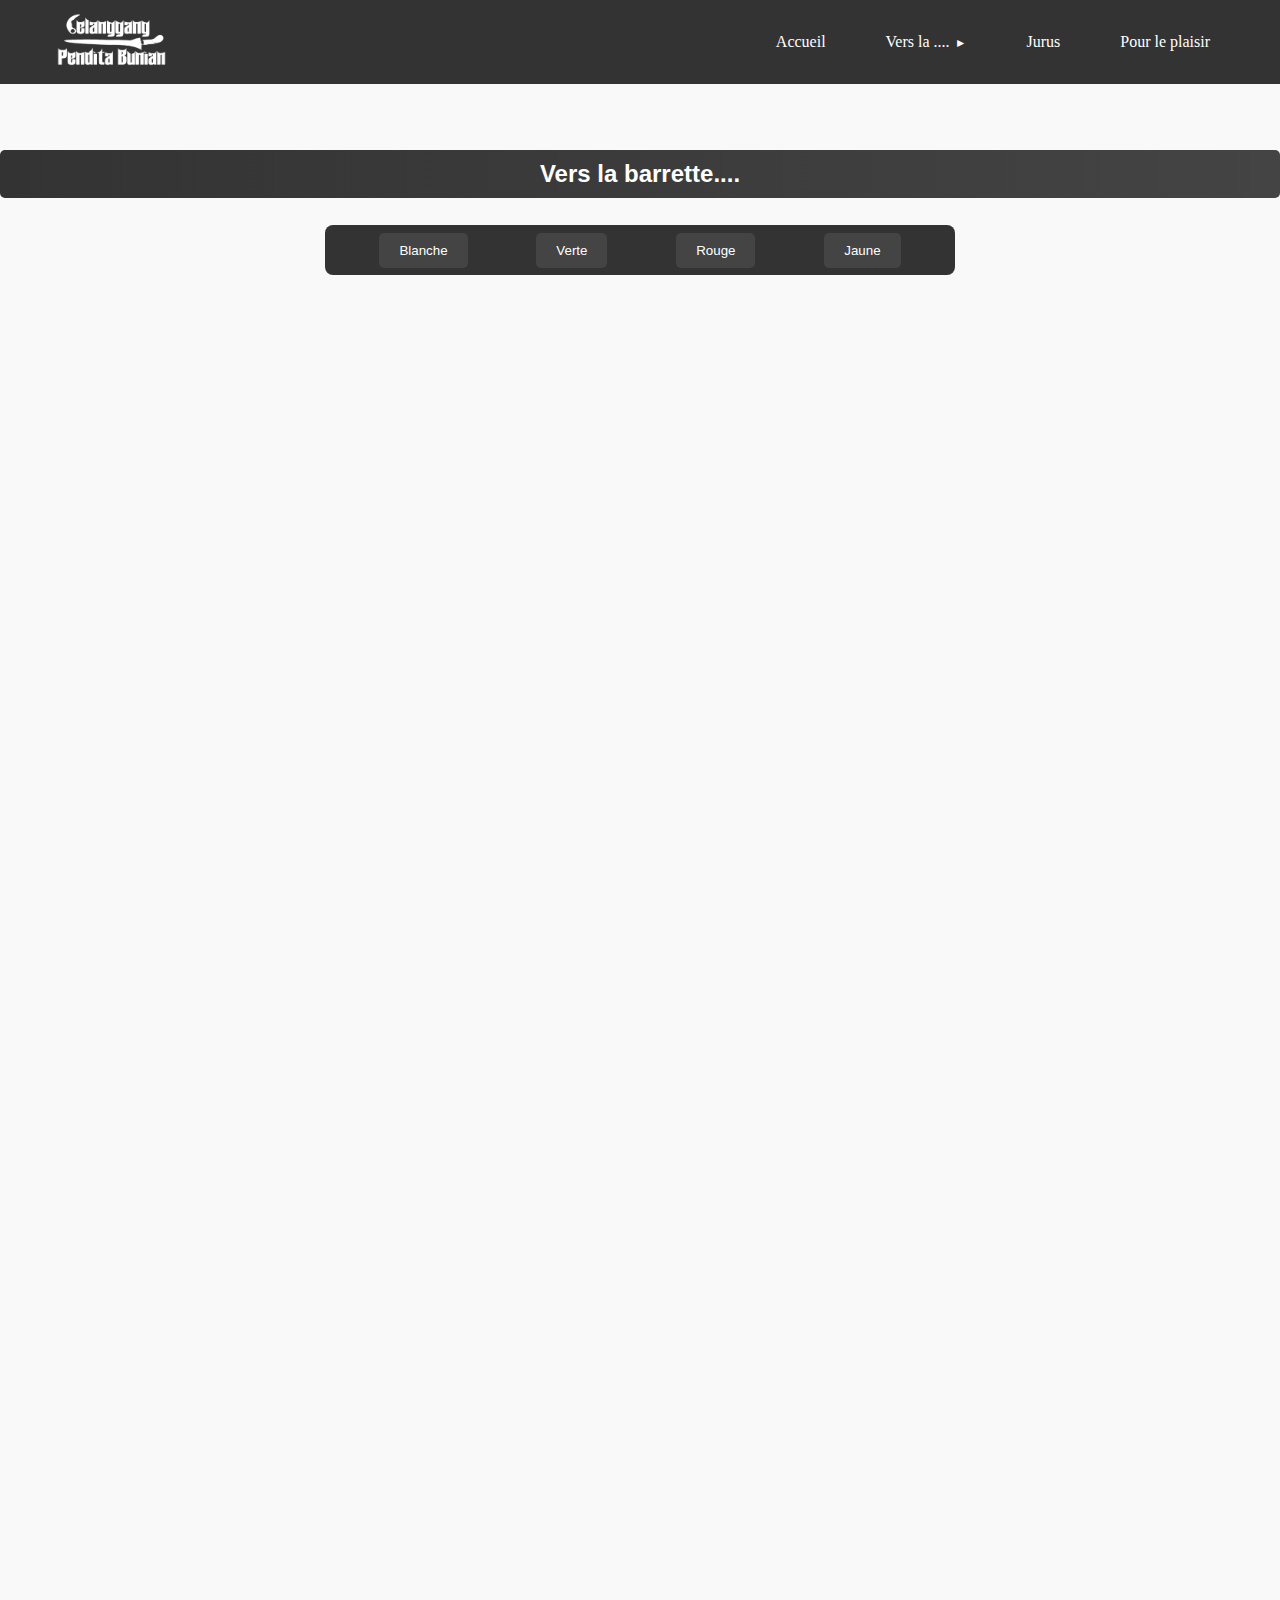
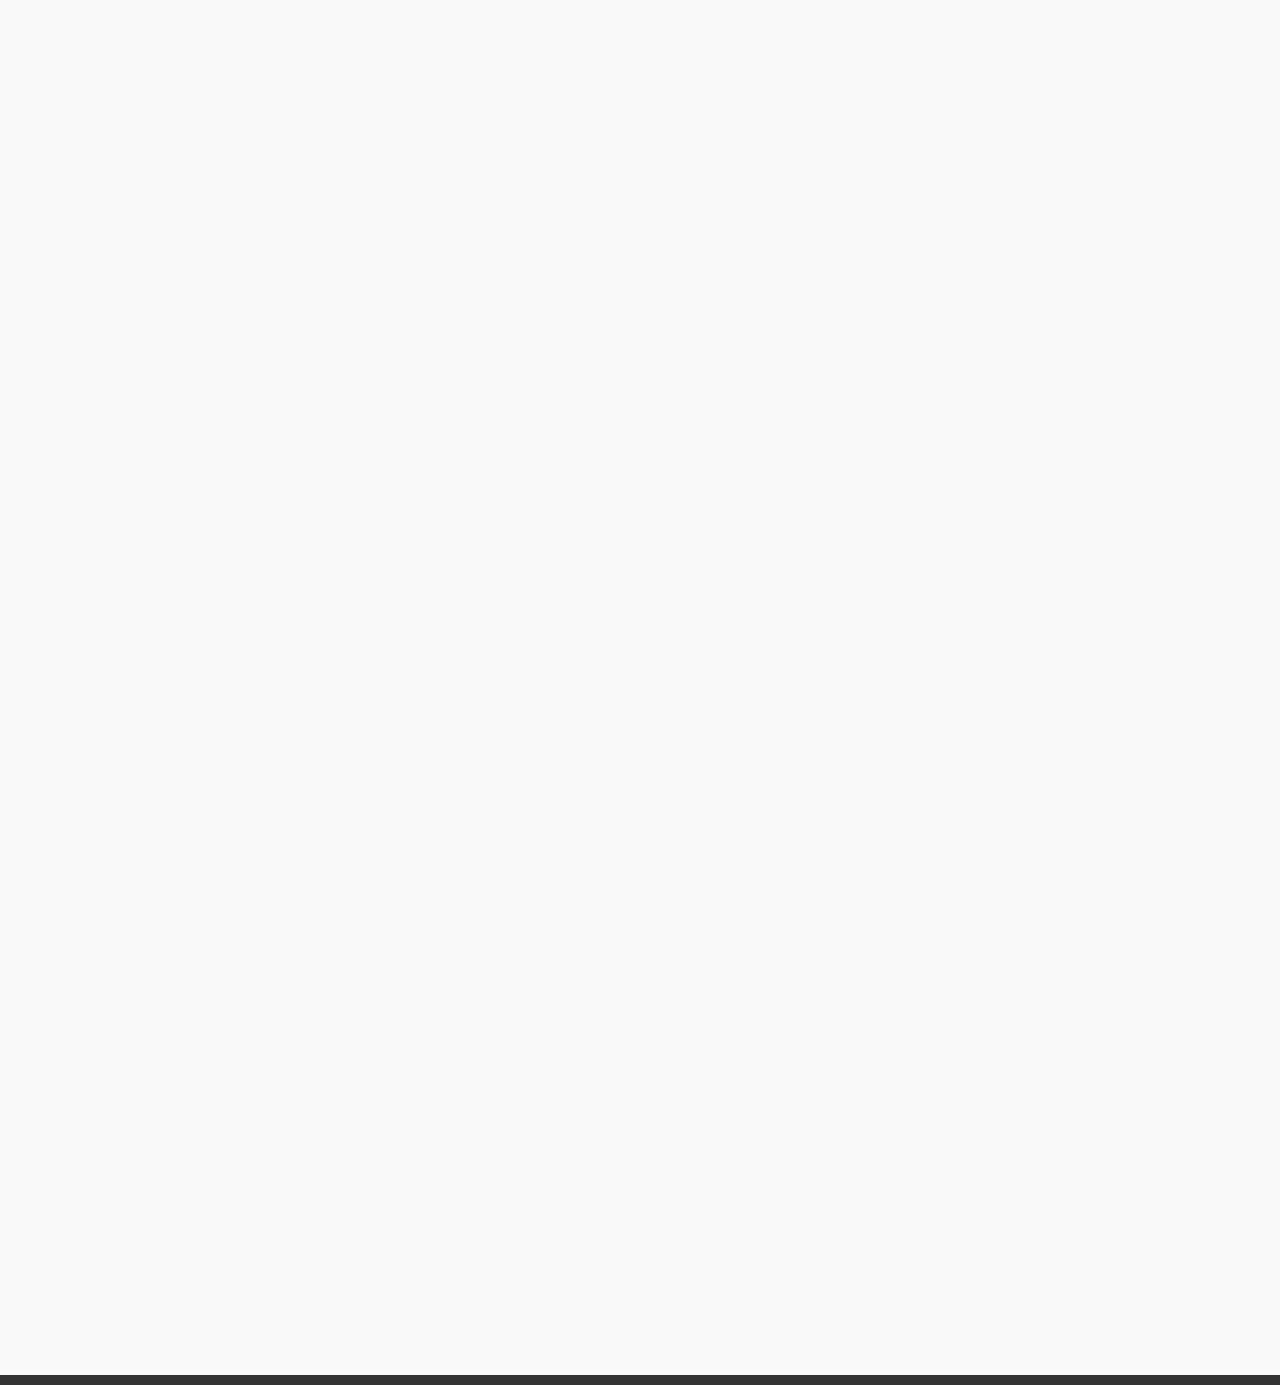
==== barrettes.html @ d920cc30 "base" ====
<!DOCTYPE html>
<html lang="fr">
<head>
    <meta charset="UTF-8">
    <meta name="viewport" content="width=device-width, initial-scale=1.0">
    <title>Gelanggang Pendita Bunian - Barrette</title>
    <link rel="stylesheet" href="../styles.css">
</head>
<body>
    <header id="navbar-container"></header>
    <main class="content-with-margin">
        <h2 class="barrette-title">Vers la barrette....</h2>
        <nav class="sub-navbar">
            <button class="nav-button blanche" data-target="blanche">Blanche</button>
            <button class="nav-button verte" data-target="verte">Verte</button>
            <button class="nav-button rouge" data-target="rouge">Rouge</button>
            <button class="nav-button jaune" data-target="jaune">Jaune</button>
        </nav>
        <section id="content">
            <div id="blanche" class="content-section">
                <div class="accordion">
                    <div class="accordion-item">
                        <button class="accordion-header">Programme de la barrette blanche <span class="accordion-icon">+</span></button>
                        <div class="accordion-content">
                            <ul>
                                <li>Elakans de 1 à 7</li>
                                <li>Gerakans de 1 à 7</li>
                                <li>Kuncimatis (ou clés mortelles) de 1 à 7</li>
                                <li>Pentas de 1 à 7</li>
                                <li>Kombat de 1 à 7</li>
                                <li>Le bébé tigre de 1 à 10</li>
                            </ul>
                        </div>
                    </div>
                    <div class="accordion-item">
                        <button class="accordion-header">Vidéo des Kuncimatis (1-7) <span class="accordion-icon">+</span></button>
                        <div class="accordion-content">
                            <video width="600" height="400" controls>
                                <source src="assets/Bébé tigre 1-10.mp4" type="video/mp4">
                                Votre navigateur ne supporte pas la balise vidéo.
                            </video>
                        </div>
                    </div>
                    <div class="accordion-item">
                        <button class="accordion-header">Vidéo du Pentas (1-7) <span class="accordion-icon">+</span></button>
                        <div class="accordion-content">
                            <video width="600" height="400" controls>
                                <source src="assets/Bébé tigre 1-10.mp4" type="video/mp4">
                                Votre navigateur ne supporte pas la balise vidéo.
                            </video>
                        </div>
                    </div>
                    <div class="accordion-item">
                        <button class="accordion-header">Vidéo des Kombats (1-7)<span class="accordion-icon">+</span></button>
                        <div class="accordion-content">
                            <video width="600" height="600" controls>
                                <source src="assets/Kombat 1-7.mp4" type="video/mp4">
                                Votre navigateur ne supporte pas la balise vidéo.
                            </video>
                        </div>
                    </div>
                    <div class="accordion-item">
                        <button class="accordion-header">Vidéo du Bébé Tigre (1-10) <span class="accordion-icon">+</span></button>
                        <div class="accordion-content">
                            <video width="600" height="400" controls>
                                <source src="assets/Bébé tigre 1-10.mp4" type="video/mp4">
                                Votre navigateur ne supporte pas la balise vidéo.
                            </video>
                        </div>
                    </div>
                </div>
            </div>
            <div id="verte" class="content-section">
                <!-- Contenu pour la barrette verte -->
                <div class="accordion">
                    <div class="accordion-item">
                        <button class="accordion-header">Programme de la barrette verte <span class="accordion-icon">+</span></button>
                        <div class="accordion-content">
                            <ul>
                                <li>Elakans de 1 à 7</li>
                                <li>Gerakans de 1 à 7</li>
                                <li>Kuncimatis (ou clés mortelles) de 1 à 7</li>
                                <li>Pentas de 1 à 7</li>
                                <li>Kombat de 1 à 7</li>
                                <li>Le bébé tigre de 1 à 10</li>
                            </ul>
                        </div>
                    </div>
                    <div class="accordion-item">
                        <button class="accordion-header">Vidéo des Kuncimatis (1-7) <span class="accordion-icon">+</span></button>
                        <div class="accordion-content">
                            <video width="600" height="400" controls>
                                <source src="assets/Bébé tigre 1-10.mp4" type="video/mp4">
                                Votre navigateur ne supporte pas la balise vidéo.
                            </video>
                        </div>
                    </div>
                    <div class="accordion-item">
                        <button class="accordion-header">Vidéo du Pentas (1-7) <span class="accordion-icon">+</span></button>
                        <div class="accordion-content">
                            <video width="600" height="400" controls>
                                <source src="assets/Bébé tigre 1-10.mp4" type="video/mp4">
                                Votre navigateur ne supporte pas la balise vidéo.
                            </video>
                        </div>
                    </div>
                    <div class="accordion-item">
                        <button class="accordion-header">Vidéo des Kombats (1-7)<span class="accordion-icon">+</span></button>
                        <div class="accordion-content">
                            <video width="600" height="600" controls>
                                <source src="assets/Kombat 1-7.mp4" type="video/mp4">
                                Votre navigateur ne supporte pas la balise vidéo.
                            </video>
                        </div>
                    </div>
                    <div class="accordion-item">
                        <button class="accordion-header">Vidéo du Bébé Tigre (1-10) <span class="accordion-icon">+</span></button>
                        <div class="accordion-content">
                            <video width="600" height="400" controls>
                                <source src="assets/Bébé tigre 1-10.mp4" type="video/mp4">
                                Votre navigateur ne supporte pas la balise vidéo.
                            </video>
                        </div>
                    </div>
                </div>
            </div>
            <div id="rouge" class="content-section">
                <!-- Contenu pour la barrette rouge -->
                <div class="accordion">
                    <div class="accordion-item">
                        <button class="accordion-header">Programme de la barrette rouge <span class="accordion-icon">+</span></button>
                        <div class="accordion-content">
                            <ul>
                                <li>Elakans de 1 à 7</li>
                                <li>Gerakans de 1 à 7</li>
                                <li>Kuncimatis (ou clés mortelles) de 1 à 7</li>
                                <li>Pentas de 1 à 7</li>
                                <li>Kombat de 1 à 7</li>
                                <li>Le bébé tigre de 1 à 10</li>
                            </ul>
                        </div>
                    </div>
                    <div class="accordion-item">
                        <button class="accordion-header">Vidéo des Kuncimatis (1-7) <span class="accordion-icon">+</span></button>
                        <div class="accordion-content">
                            <video width="600" height="400" controls>
                                <source src="assets/Bébé tigre 1-10.mp4" type="video/mp4">
                                Votre navigateur ne supporte pas la balise vidéo.
                            </video>
                        </div>
                    </div>
                    <div class="accordion-item">
                        <button class="accordion-header">Vidéo du Pentas (1-7) <span class="accordion-icon">+</span></button>
                        <div class="accordion-content">
                            <video width="600" height="400" controls>
                                <source src="assets/Bébé tigre 1-10.mp4" type="video/mp4">
                                Votre navigateur ne supporte pas la balise vidéo.
                            </video>
                        </div>
                    </div>
                    <div class="accordion-item">
                        <button class="accordion-header">Vidéo des Kombats (1-7)<span class="accordion-icon">+</span></button>
                        <div class="accordion-content">
                            <video width="600" height="600" controls>
                                <source src="assets/Kombat 1-7.mp4" type="video/mp4">
                                Votre navigateur ne supporte pas la balise vidéo.
                            </video>
                        </div>
                    </div>
                    <div class="accordion-item">
                        <button class="accordion-header">Vidéo du Bébé Tigre (1-10) <span class="accordion-icon">+</span></button>
                        <div class="accordion-content">
                            <video width="600" height="400" controls>
                                <source src="assets/Bébé tigre 1-10.mp4" type="video/mp4">
                                Votre navigateur ne supporte pas la balise vidéo.
                            </video>
                        </div>
                    </div>
                </div>
            </div>
            <div id="jaune" class="content-section">
                <!-- Contenu pour la barrette jaune -->
                <div class="accordion">
                    <div class="accordion-item">
                        <button class="accordion-header">Programme de la barrette jaune <span class="accordion-icon">+</span></button>
                        <div class="accordion-content">
                            <ul>
                                <li>Elakans de 1 à 7</li>
                                <li>Gerakans de 1 à 7</li>
                                <li>Kuncimatis (ou clés mortelles) de 1 à 7</li>
                                <li>Pentas de 1 à 7</li>
                                <li>Kombat de 1 à 7</li>
                                <li>Le bébé tigre de 1 à 10</li>
                            </ul>
                        </div>
                    </div>
                    <div class="accordion-item">
                        <button class="accordion-header">Vidéo des Kuncimatis (1-7) <span class="accordion-icon">+</span></button>
                        <div class="accordion-content">
                            <video width="600" height="400" controls>
                                <source src="assets/Bébé tigre 1-10.mp4" type="video/mp4">
                                Votre navigateur ne supporte pas la balise vidéo.
                            </video>
                        </div>
                    </div>
                    <div class="accordion-item">
                        <button class="accordion-header">Vidéo du Pentas (1-7) <span class="accordion-icon">+</span></button>
                        <div class="accordion-content">
                            <video width="600" height="400" controls>
                                <source src="assets/Bébé tigre 1-10.mp4" type="video/mp4">
                                Votre navigateur ne supporte pas la balise vidéo.
                            </video>
                        </div>
                    </div>
                    <div class="accordion-item">
                        <button class="accordion-header">Vidéo des Kombats (1-7)<span class="accordion-icon">+</span></button>
                        <div class="accordion-content">
                            <video width="600" height="600" controls>
                                <source src="assets/Kombat 1-7.mp4" type="video/mp4">
                                Votre navigateur ne supporte pas la balise vidéo.
                            </video>
                        </div>
                    </div>
                    <div class="accordion-item">
                        <button class="accordion-header">Vidéo du Bébé Tigre (1-10) <span class="accordion-icon">+</span></button>
                        <div class="accordion-content">
                            <video width="600" height="400" controls>
                                <source src="assets/Bébé tigre 1-10.mp4" type="video/mp4">
                                Votre navigateur ne supporte pas la balise vidéo.
                            </video>
                        </div>
                    </div>
                </div>
            </div>
        </section>
    </main>
    <footer>
    </footer>
    <script src="../script.js"></script>
</body>
</html>
---- styles.css ----
body {
    font-family: 'sans-serif';
    margin: 0;
    padding: 0;
    background-color: #f9f9f9;
    color: #323232;
    overflow-x: hidden; /* Prevent horizontal scrolling */
}

h2 {
    color: #333;
    font-family: sans-serif;
}

header {
    background-color: #333;
    color: white;
    padding: 10px 0;
    width: 100%;
    position: fixed;
    top: 0;
    z-index: 1000;
}
.content-with-margin {
    margin-top: 150px; /* Add margin to account for the fixed header */
}

nav {
    display: flex;
    justify-content: space-between;
    align-items: center;
    max-width: 1200px;
    margin: 0 auto;
    padding: 0 20px;
}

.logo img {
    height: 60px;
}
.logo :hover img{
    transform: scale(1.1); /* Slightly enlarge the logo on hover */
    transition: transform 0.3s;
}

nav ul {
    list-style-type: none;
    margin: 0;
    padding: 0;
    display: flex;
}

nav ul li {
    position: relative;
    margin: 0 15px;
}

nav ul li a {
    color: white;
    text-decoration: none;
    padding: 10px 15px;
    display: block;
    transition: background-color 0.3s, color 0.3s;
    border-radius: 5px;
}

nav ul li a:hover {
    background-color: #555;
    transform: scale(1.1); /* Slightly enlarge the link on hover */
}

nav ul li a.active {
    background-color: #ffcc00;
    color: #333;
}

.dropdown-content {
    display: none;
    position: absolute;
    background-color: #444;
    min-width: 160px;
    z-index: 1;
    white-space: nowrap;
}

.dropdown-content a {
    color: white;
    padding: 12px 16px;
    text-decoration: none;
    display: block;
    transition: background-color 0.3s, color 0.3s;
}

.dropdown-content a:hover {
    background-color: #555;
}

.dropdown.open .dropdown-content {
    display: block;
}

/* Styles for the arrow */
.dropbtn::after {
    content: ' ▼';
    font-size: 12px;
    margin-left: 5px;
    transform: rotate(-90deg);
    display: inline-block;
    transition: transform 0.3s;
}

.dropdown.open .dropbtn::after {
    transform: rotate(0deg);
}

/* Custom hover styles for each dropdown item */
.dropdown-content a.barrette:hover {
    background-color: #555; /* Default hover color */
}

.dropdown-content a.ceinture-blanche:hover {
    background-color: white;
    color: black;
}

.dropdown-content a.ceinture-verte:hover {
    background-color: green;
    color: white;
}

.dropdown-content a.ceinture-rouge:hover {
    background-color: red;
    color: white;
}

.dropdown-content a.ceinture-noire:hover {
    background-color: black;
    color: white;
}

/* Styles for the accordion */
.accordion {
    margin: 20px 0;
}

.accordion-item {
    border: 1px solid #ccc;
    margin-bottom: 10px;
    border-radius: 5px;
    overflow: hidden;
}

.accordion-header {
    background-color: #f1f1f1;
    color: #323232;
    padding: 10px;
    cursor: pointer;
    display: flex;
    justify-content: center;
    align-items: center;
    border: none;
    width: 100%;
    text-align: center;
    outline: none;
    font-size: 16px;
    position: relative;
}
.accordion-header .accordion-icon {
    position: absolute;
    right: 10px;
}
.accordion-content {
    max-height: 0;
    overflow: hidden;
    background-color:  #f1f1f1;
    color: #323232;
    display: flex;
    align-items: center;
    flex-direction: column;
    transition: max-height 0.5s ease-out, padding 0.5s ease-out;
}

.accordion-content p {
    margin: 7px 0;
}

.accordion-icon {
    font-size: 18px;
    transition: transform 0.3s;
}

.accordion-item.open .accordion-content {
    max-height: 500px;
    padding: 10px;
}

.accordion-item.open .accordion-icon {
    transform: rotate(45deg);
}

.video-container {
    position: absolute;
    top: 0;
    left: 0;
    width: 100%;
    height: 100vh; /* Full viewport height */
    overflow: hidden;
    z-index: -1; /* Place the video behind other content */
}

#myVideo {
    padding-top: 80px;
    width: 100%;
    height: 100%;
    object-fit: cover; /* Cover the entire container */
}

.overlay {
    position: absolute;
    width: 100%;
    height: 112vh; /* Full viewport height */
    display: flex;
    flex-direction: column;
    justify-content: center;
    align-items: center;
    color: white;
    text-align: center;
    background-color: rgba(0, 0, 0, 0.5); /* Darken the video */
    opacity: 0; /* Start hidden */
    transform: translateY(100px); /* Start below the view */
    transition: opacity 1s ease-out, transform 1s ease-out; /* Smooth transition */
}

.overlay.show {
    opacity: 1; /* Show the text */
    transform: translateY(0); /* Move to the original position */
}

.overlay.hide {
    opacity: 0; /* Hide the text */
    transform: translateY(-100px); /* Move above the view */
}

#overlay1 {
    top: 0;
}

#overlay2 {
    top: 0; /* Position below the first overlay */
}

#overlay3 {
    top: 0; /* Position below the second overlay */
}

.overlay ul {
    margin-bottom: 10px;
}

.overlay p {
    margin: 10px 0;
    font-family: 'sans-serif';
    font-size: 25px;
}
.overlay li {
    margin: 5px 0;
    font-family: 'sans-serif';
    font-size: 20px;
}
.overlay h1 {
    font-size: 50px;
    font-family: 'sans-serif';
}
footer {
    background-color: #333; /* Same color as the navbar */
    color: white;
    padding: 5px;
    text-align: center;
    position: relative;
    margin-top: 300vh; /* Position below the third overlay */
    width: 100%;
    z-index: 1;
}
footer a {
    margin: 0 10px; /* Add horizontal spacing between logos */
}

footer a img {
    transition: transform 0.3s;
}

footer a img:hover {
    transform: scale(1.1); /* Slightly enlarge the logo on hover */
}
.barrette-title {
padding: 10px;
border-radius: 5px;
text-align: center;
}
.ceinture-verte-title {
    background: linear-gradient(to right, #008000, #00FF00); /* Green gradient */
    color: white;
    padding: 10px;
    border-radius: 5px;
    text-align: center;
}
.ceinture-blanche-title {
    background: linear-gradient(to right, #FFFFFF, #E0E0E0); /* White gradient */
    color: black;
    padding: 10px;
    border-radius: 5px;
    text-align: center;
}
.ceinture-rouge-title {
    background: linear-gradient(to right, #FF0000, #8B0000); /* Red gradient */
    color: white;
    padding: 10px;
    border-radius: 5px;
    text-align: center;
}

.ceinture-noire-title {
    background: linear-gradient(to right, #000000, #434343); /* Black gradient */
    color: white;
    padding: 10px;
    border-radius: 5px;
    text-align: center;
}

.barrette-title {
    background: linear-gradient(to right, #333, #444); /* Example gradient colors (SlateBlue to DarkSlateBlue) */
    color: white;
    padding: 10px;
    border-radius: 5px;
    text-align: center;
}

/* sub-menu */

.sub-navbar {
    margin: 27px auto 0;
    position: relative;
    width: 590px;
    height: 50px;
    background-color: #333;
    border-radius: 8px;
    display: flex;
    justify-content: space-around;
    align-items: center;
}

.nav-button {
    background-color: #444;
    color: white;
    border: none;
    padding: 10px 20px;
    border-radius: 5px;
    cursor: pointer;
    transition: background-color 0.3s, color 0.3s;
    position: relative;
}

.nav-button:hover {
    background-color: #555;
    transform: scale(1.1); /* Slightly enlarge the button on hover */
    transition: transform 0.3s;
}
/* Active styles for each button */
.nav-button.blanche.active {
    background-color: white;
    color: black;
}

.nav-button.verte.active {
    background-color: green;
    color: white;
}

.nav-button.rouge.active {
    background-color: red;
    color: white;
}

.nav-button.jaune.active {
    background-color: yellow;
    color: black;
}

.content-section {
    display: none;
}

.content-section.active {
    display: block;
}
/* Responsive styles */
.menu-icon {
    display: none;
    flex-direction: column;
    cursor: pointer;
    transition: transform 0.3s;     
}

.menu-icon.rotate {
    transform: rotate(90deg); /* Rotate the menu icon */
}

.menu-icon span {
    background-color: white;
    height: 3px;
    width: 25px;
    margin: 4px;
    transition: all 0.3s;
}
.menu-icon:hover span {
    transform: scale(1.1); /* Slightly enlarge the icon on hover */
}

@media (max-width: 768px) {
    .nav-links {
        display: none;
        flex-direction: column;
        width: 100%;
        position: absolute;
        top: 80px;
        left: 0;
        background-color: #2f2f2f;
    }

    .nav-links li {
        text-align: center;
        margin: 10px 0;
    }

    .menu-icon {
        display: flex;
    }

    .nav-links.active {
        display: flex;
    }
    .dropdown-content {
        right: 0; /* Position dropdown to the right */
        left: auto; /* Override left positioning */
        background-color: #292929;
        width: 40%;
    }
}
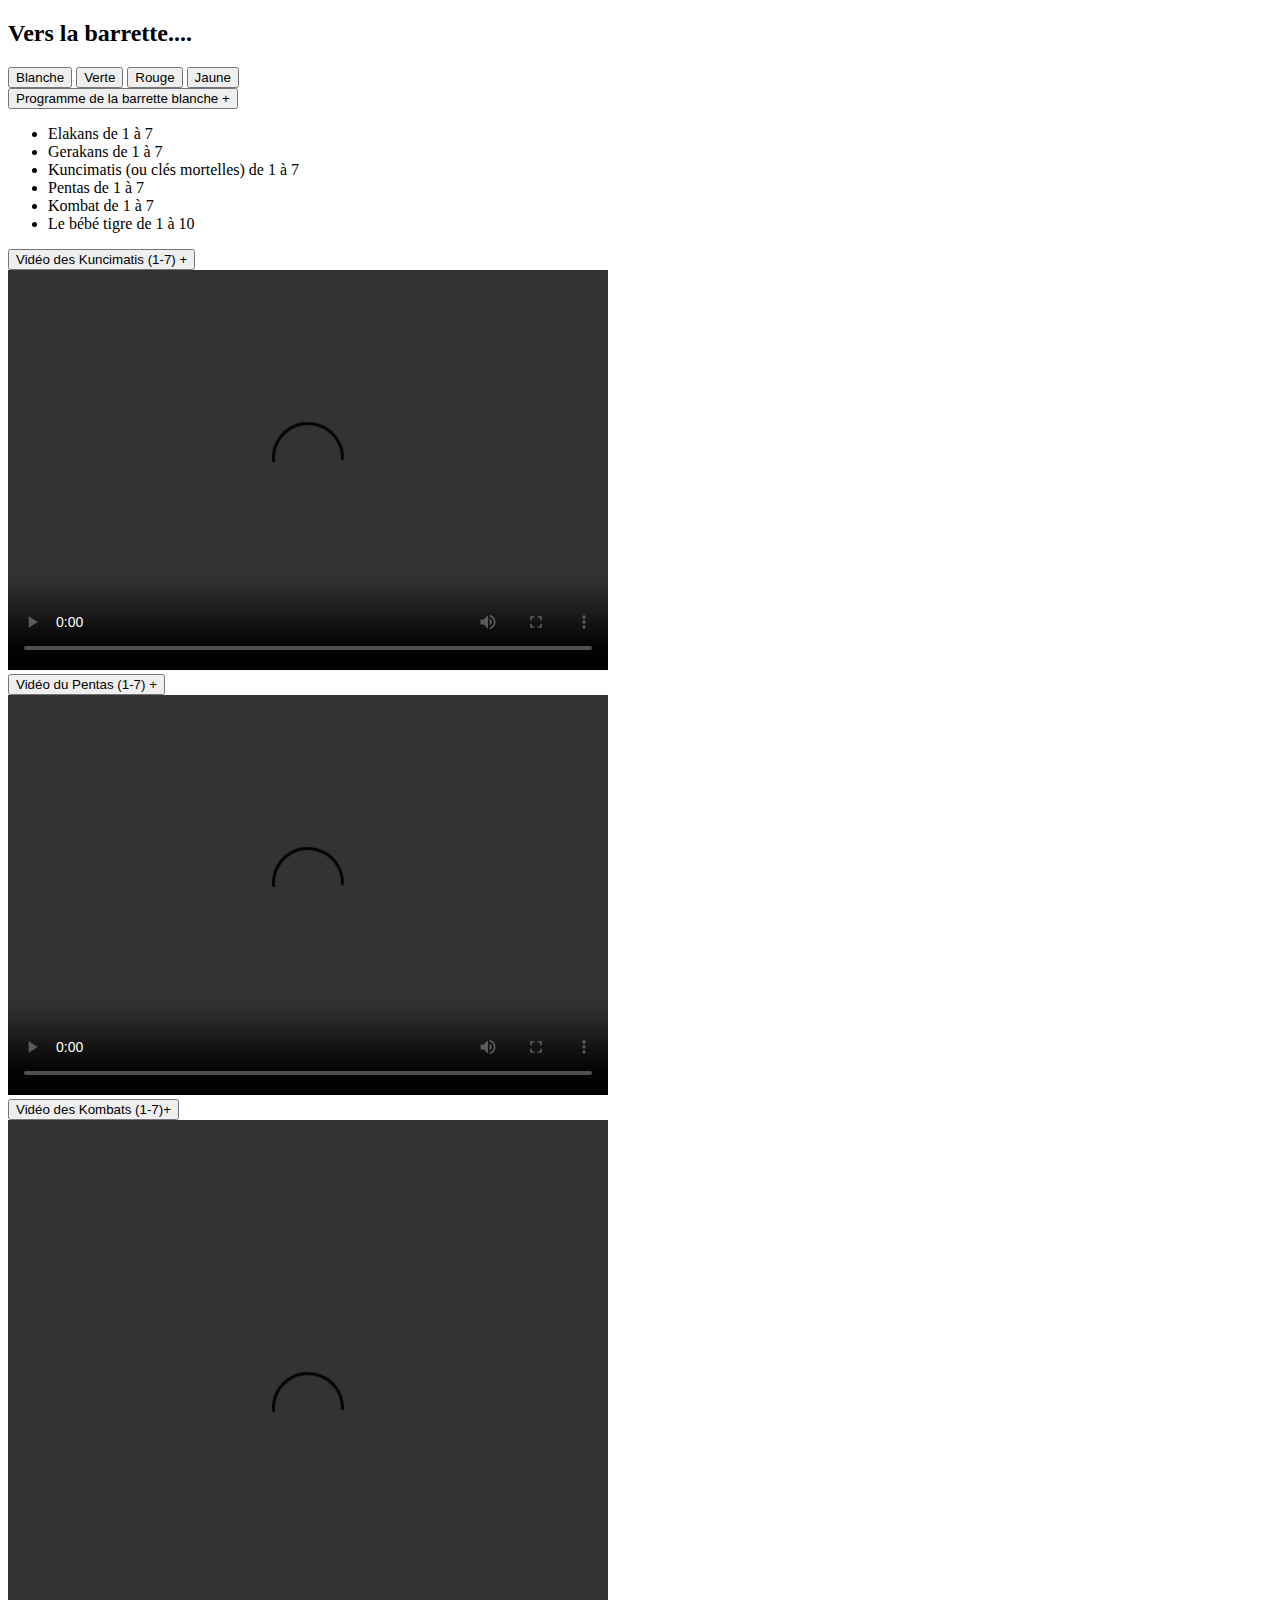
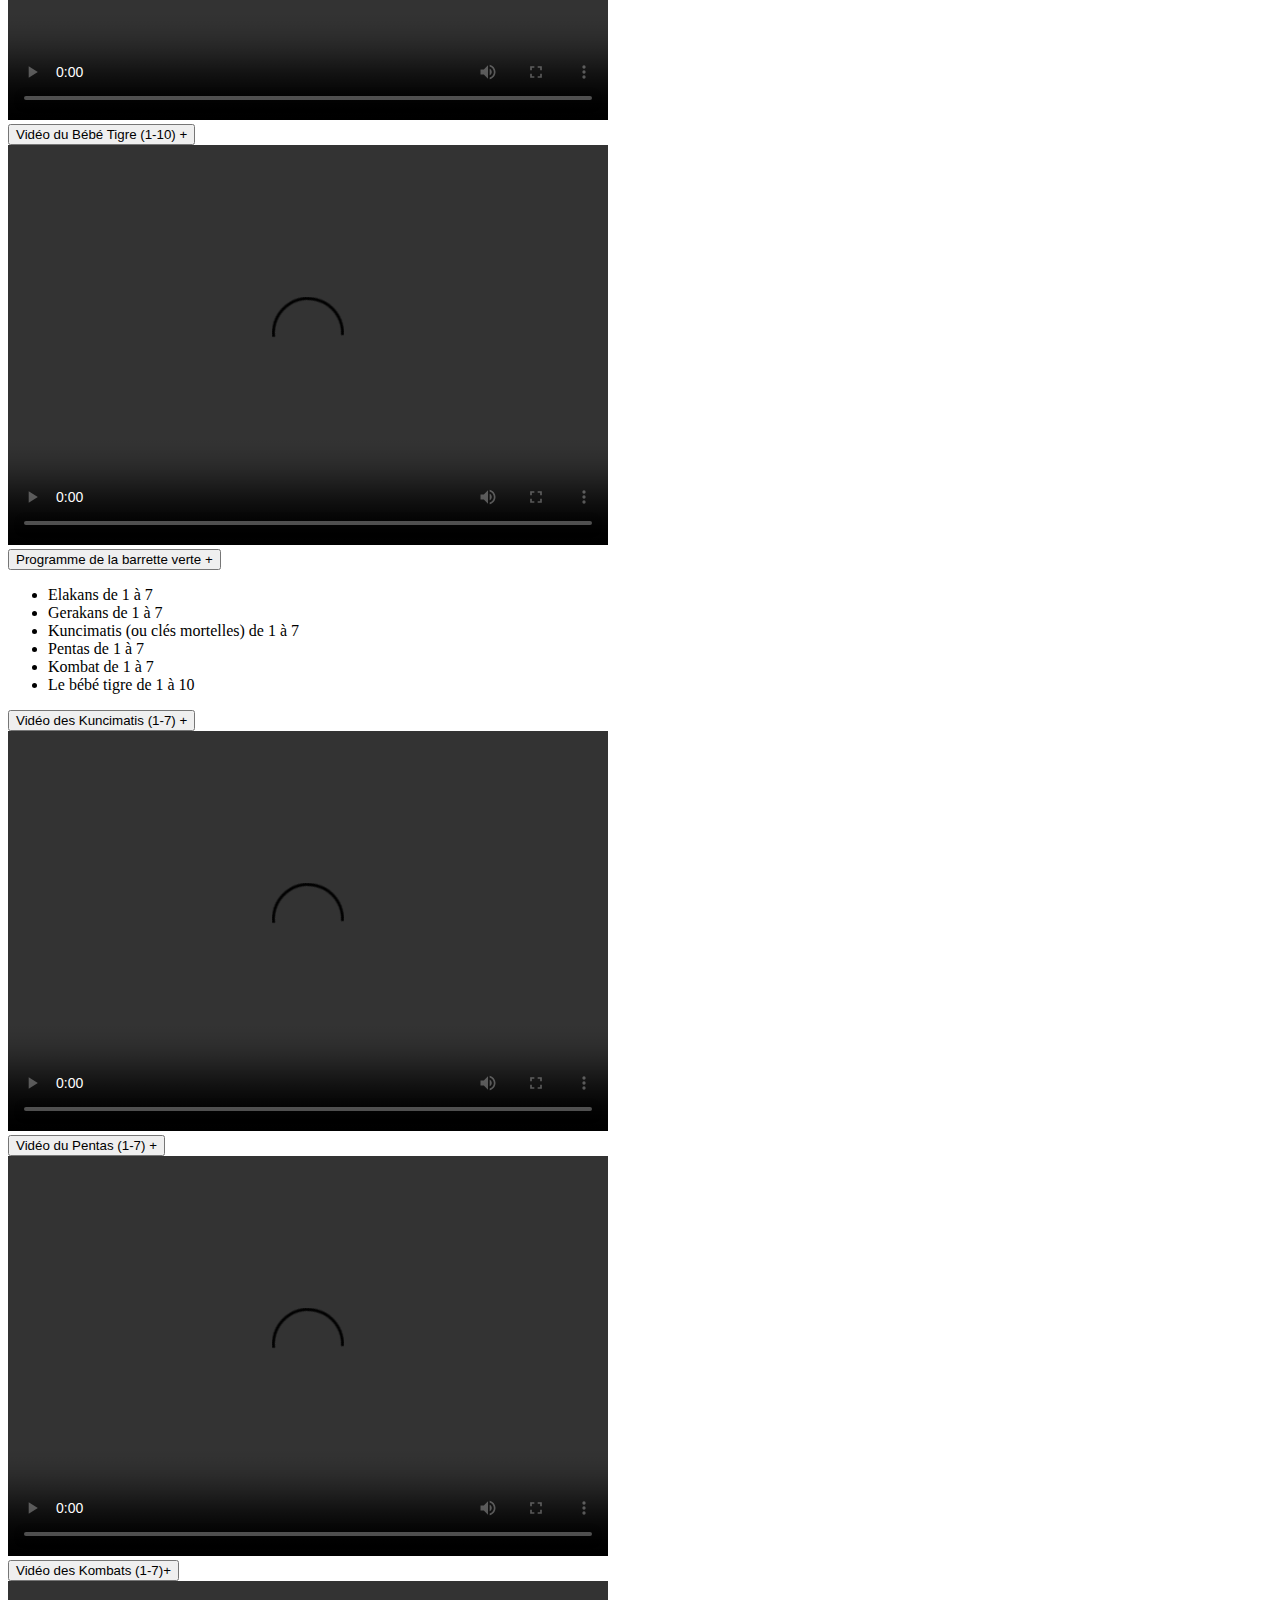
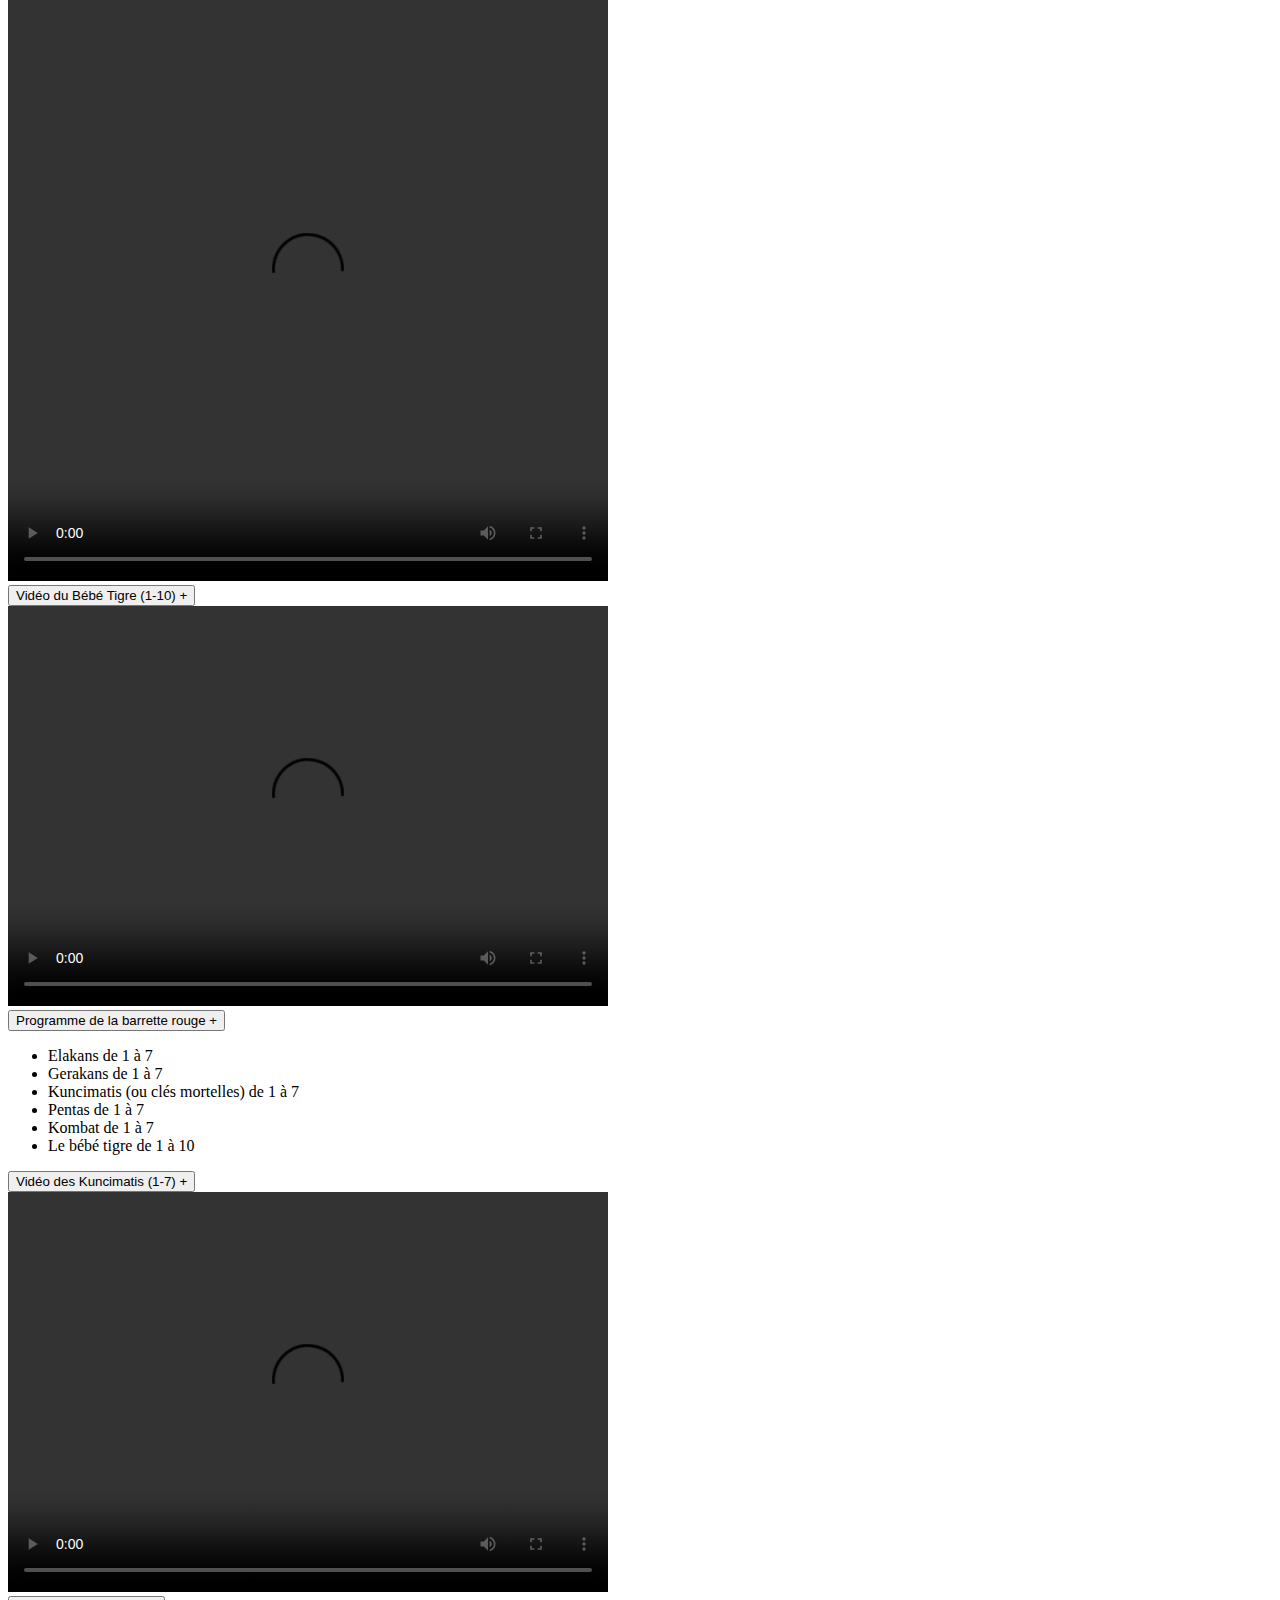
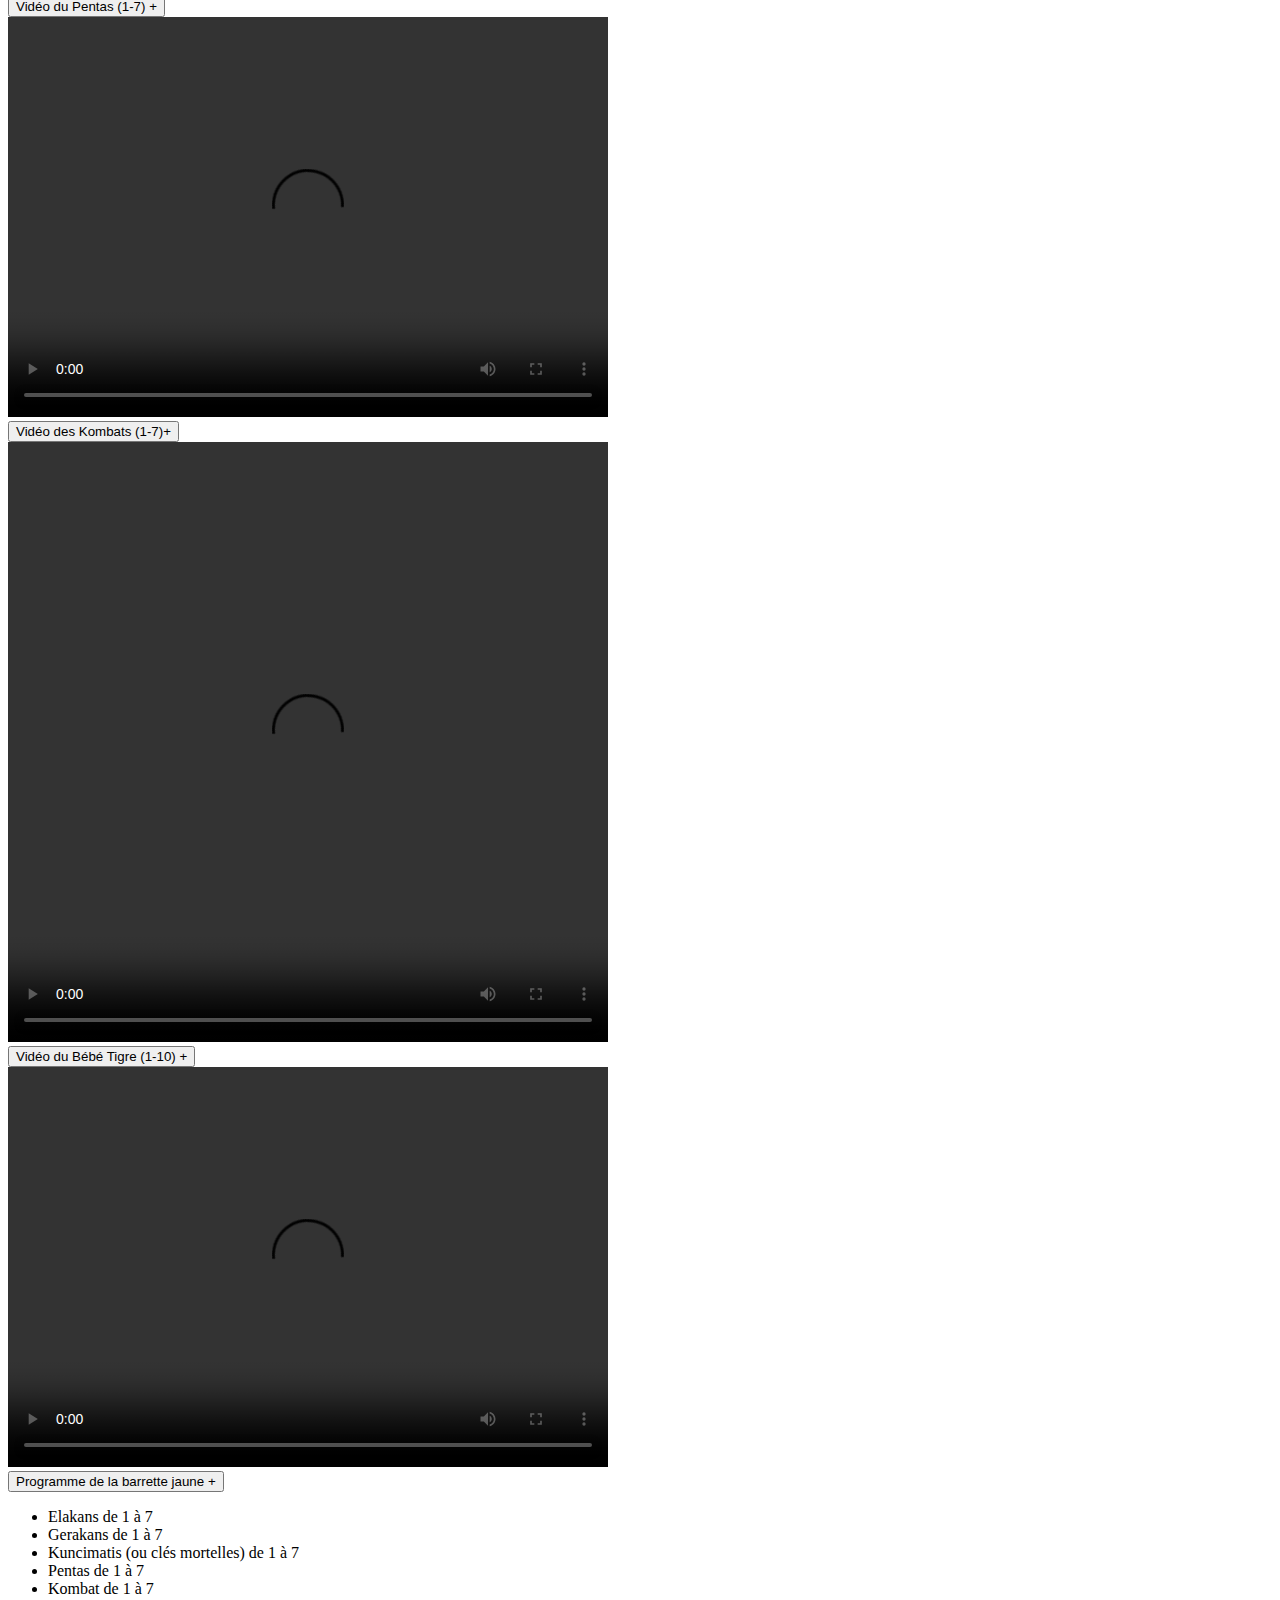
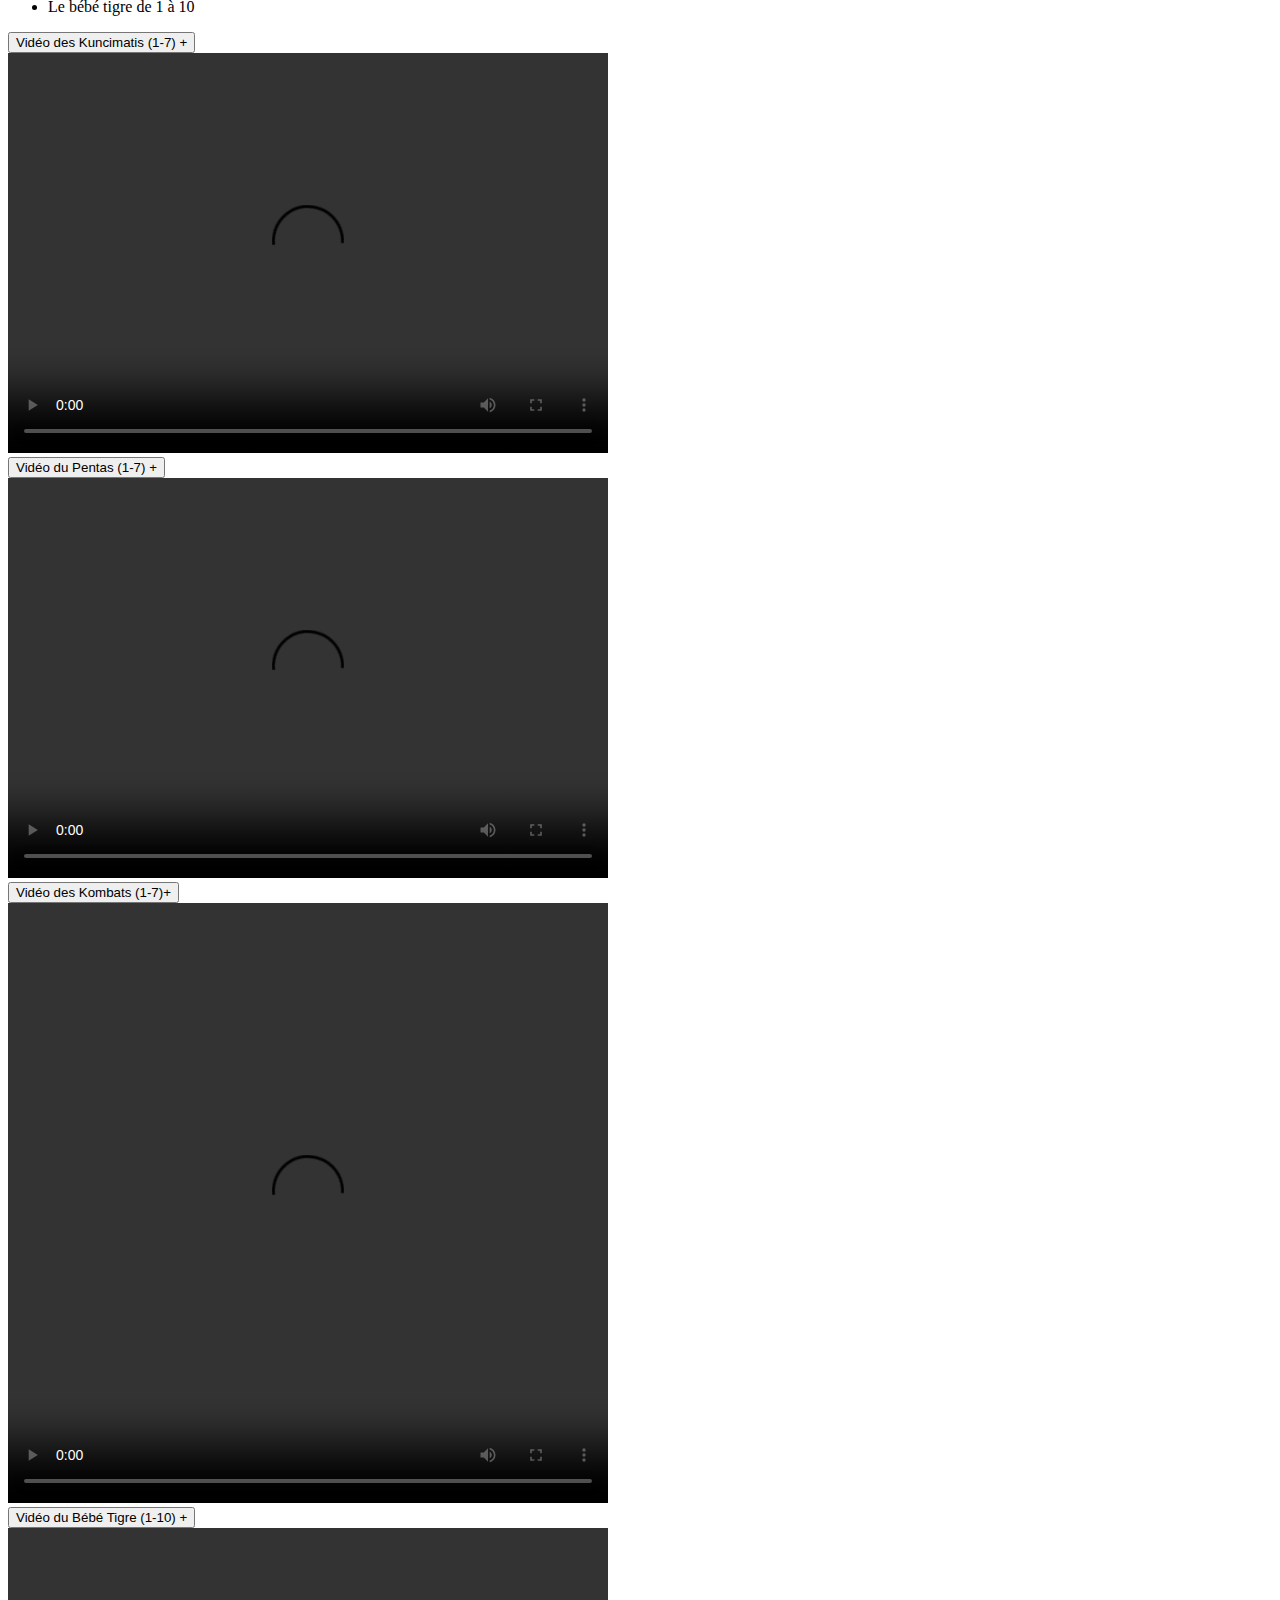
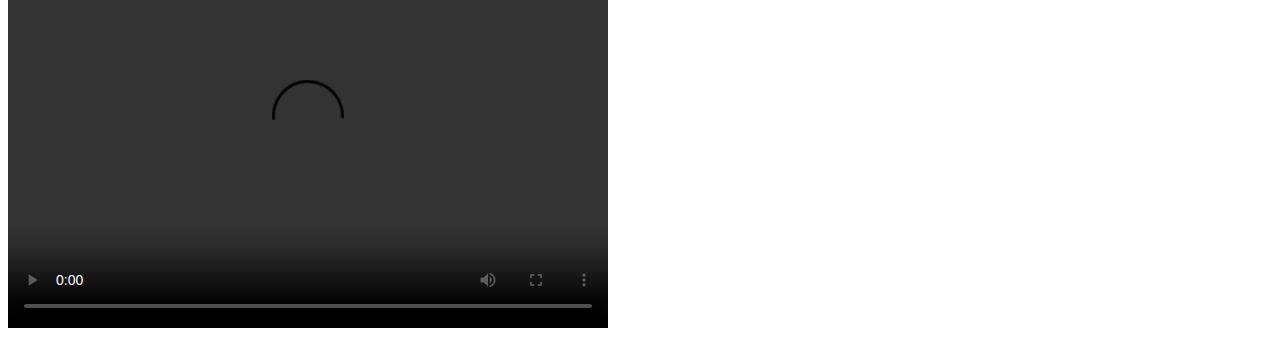
==== commit 84d14070: "liens" ====
--- a/barrettes.html
+++ b/barrettes.html
@@ -4,7 +4,7 @@
     <meta charset="UTF-8">
     <meta name="viewport" content="width=device-width, initial-scale=1.0">
     <title>Gelanggang Pendita Bunian - Barrette</title>
-    <link rel="stylesheet" href="../styles.css">
+    <link rel="stylesheet" href="/silat/styles.css">
 </head>
 <body>
     <header id="navbar-container"></header>
@@ -236,6 +236,6 @@
     </main>
     <footer>
     </footer>
-    <script src="../script.js"></script>
+    <script src="/silat/script.js"></script>
 </body>
 </html>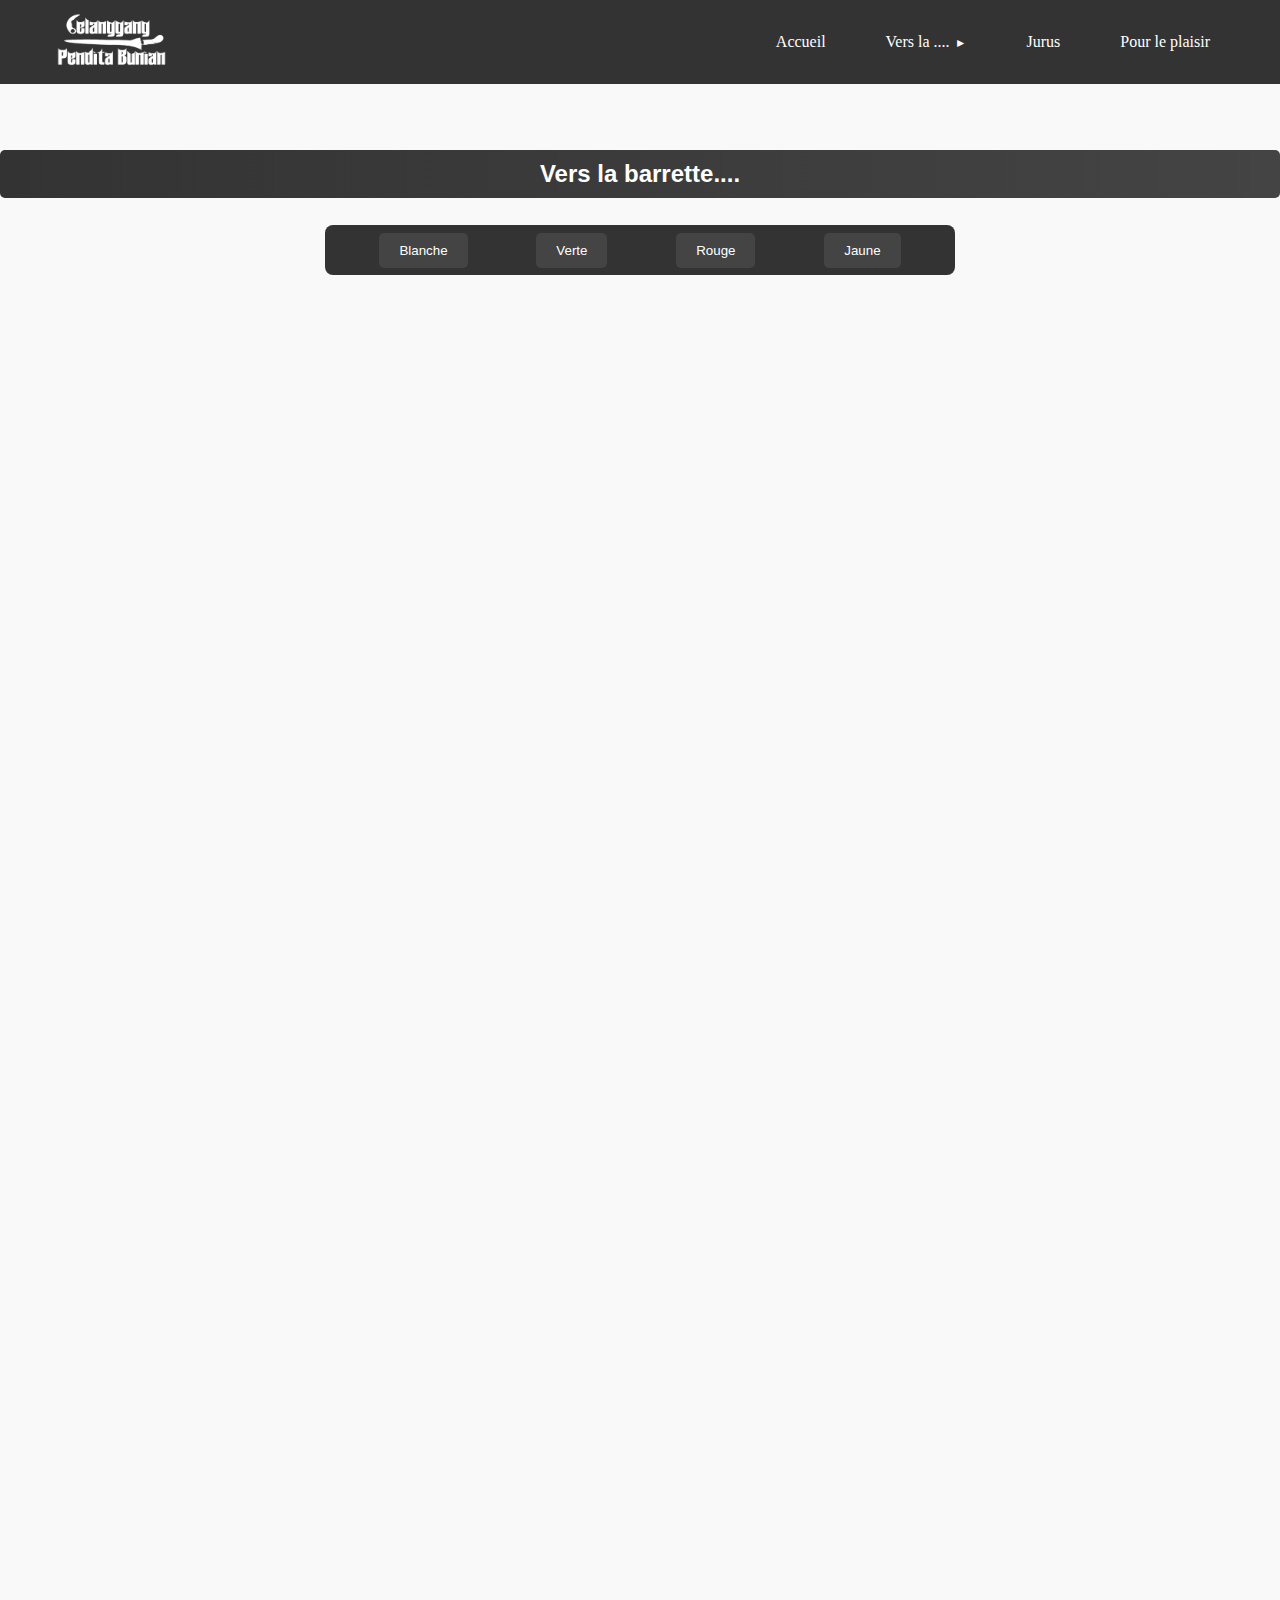
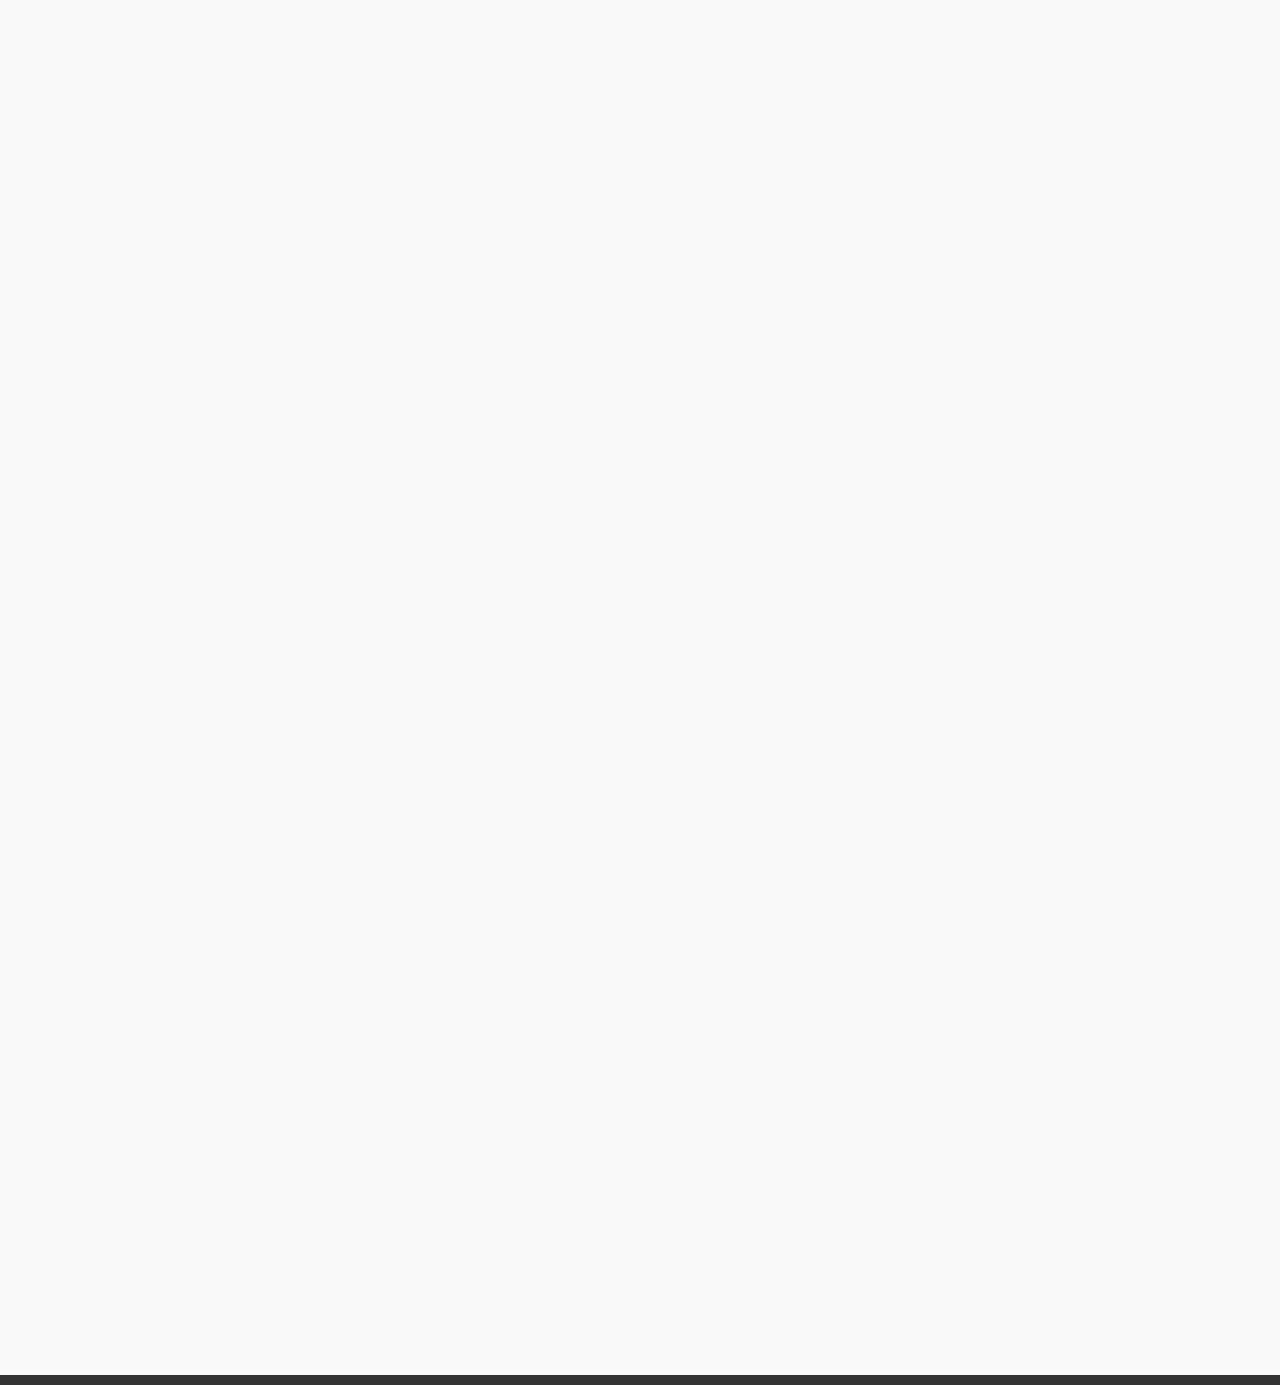
==== commit 755ad4b8: "liensbis" ====
--- a/barrettes.html
+++ b/barrettes.html
@@ -4,7 +4,7 @@
     <meta charset="UTF-8">
     <meta name="viewport" content="width=device-width, initial-scale=1.0">
     <title>Gelanggang Pendita Bunian - Barrette</title>
-    <link rel="stylesheet" href="/silat/styles.css">
+    <link rel="stylesheet" href="styles.css">
 </head>
 <body>
     <header id="navbar-container"></header>
@@ -236,6 +236,6 @@
     </main>
     <footer>
     </footer>
-    <script src="/silat/script.js"></script>
+    <script src="script.js"></script>
 </body>
 </html>--- a/styles.css
+++ b/styles.css
@@ -0,0 +1,447 @@
+body {
+    font-family: 'sans-serif';
+    margin: 0;
+    padding: 0;
+    background-color: #f9f9f9;
+    color: #323232;
+    overflow-x: hidden; /* Prevent horizontal scrolling */
+}
+
+h2 {
+    color: #333;
+    font-family: sans-serif;
+}
+
+header {
+    background-color: #333;
+    color: white;
+    padding: 10px 0;
+    width: 100%;
+    position: fixed;
+    top: 0;
+    z-index: 1000;
+}
+.content-with-margin {
+    margin-top: 150px; /* Add margin to account for the fixed header */
+}
+
+nav {
+    display: flex;
+    justify-content: space-between;
+    align-items: center;
+    max-width: 1200px;
+    margin: 0 auto;
+    padding: 0 20px;
+}
+
+.logo img {
+    height: 60px;
+}
+.logo :hover img{
+    transform: scale(1.1); /* Slightly enlarge the logo on hover */
+    transition: transform 0.3s;
+}
+
+nav ul {
+    list-style-type: none;
+    margin: 0;
+    padding: 0;
+    display: flex;
+}
+
+nav ul li {
+    position: relative;
+    margin: 0 15px;
+}
+
+nav ul li a {
+    color: white;
+    text-decoration: none;
+    padding: 10px 15px;
+    display: block;
+    transition: background-color 0.3s, color 0.3s;
+    border-radius: 5px;
+}
+
+nav ul li a:hover {
+    background-color: #555;
+    transform: scale(1.1); /* Slightly enlarge the link on hover */
+}
+
+nav ul li a.active {
+    background-color: #ffcc00;
+    color: #333;
+}
+
+.dropdown-content {
+    display: none;
+    position: absolute;
+    background-color: #444;
+    min-width: 160px;
+    z-index: 1;
+    white-space: nowrap;
+}
+
+.dropdown-content a {
+    color: white;
+    padding: 12px 16px;
+    text-decoration: none;
+    display: block;
+    transition: background-color 0.3s, color 0.3s;
+}
+
+.dropdown-content a:hover {
+    background-color: #555;
+}
+
+.dropdown.open .dropdown-content {
+    display: block;
+}
+
+/* Styles for the arrow */
+.dropbtn::after {
+    content: ' ▼';
+    font-size: 12px;
+    margin-left: 5px;
+    transform: rotate(-90deg);
+    display: inline-block;
+    transition: transform 0.3s;
+}
+
+.dropdown.open .dropbtn::after {
+    transform: rotate(0deg);
+}
+
+/* Custom hover styles for each dropdown item */
+.dropdown-content a.barrette:hover {
+    background-color: #555; /* Default hover color */
+}
+
+.dropdown-content a.ceinture-blanche:hover {
+    background-color: white;
+    color: black;
+}
+
+.dropdown-content a.ceinture-verte:hover {
+    background-color: green;
+    color: white;
+}
+
+.dropdown-content a.ceinture-rouge:hover {
+    background-color: red;
+    color: white;
+}
+
+.dropdown-content a.ceinture-noire:hover {
+    background-color: black;
+    color: white;
+}
+
+/* Styles for the accordion */
+.accordion {
+    margin: 20px 0;
+}
+
+.accordion-item {
+    border: 1px solid #ccc;
+    margin-bottom: 10px;
+    border-radius: 5px;
+    overflow: hidden;
+}
+
+.accordion-header {
+    background-color: #f1f1f1;
+    color: #323232;
+    padding: 10px;
+    cursor: pointer;
+    display: flex;
+    justify-content: center;
+    align-items: center;
+    border: none;
+    width: 100%;
+    text-align: center;
+    outline: none;
+    font-size: 16px;
+    position: relative;
+}
+.accordion-header .accordion-icon {
+    position: absolute;
+    right: 10px;
+}
+.accordion-content {
+    max-height: 0;
+    overflow: hidden;
+    background-color:  #f1f1f1;
+    color: #323232;
+    display: flex;
+    align-items: center;
+    flex-direction: column;
+    transition: max-height 0.5s ease-out, padding 0.5s ease-out;
+}
+
+.accordion-content p {
+    margin: 7px 0;
+}
+
+.accordion-icon {
+    font-size: 18px;
+    transition: transform 0.3s;
+}
+
+.accordion-item.open .accordion-content {
+    max-height: 500px;
+    padding: 10px;
+}
+
+.accordion-item.open .accordion-icon {
+    transform: rotate(45deg);
+}
+
+.video-container {
+    position: absolute;
+    top: 0;
+    left: 0;
+    width: 100%;
+    height: 100vh; /* Full viewport height */
+    overflow: hidden;
+    z-index: -1; /* Place the video behind other content */
+}
+
+#myVideo {
+    padding-top: 80px;
+    width: 100%;
+    height: 100%;
+    object-fit: cover; /* Cover the entire container */
+}
+
+.overlay {
+    position: absolute;
+    width: 100%;
+    height: 112vh; /* Full viewport height */
+    display: flex;
+    flex-direction: column;
+    justify-content: center;
+    align-items: center;
+    color: white;
+    text-align: center;
+    background-color: rgba(0, 0, 0, 0.5); /* Darken the video */
+    opacity: 0; /* Start hidden */
+    transform: translateY(100px); /* Start below the view */
+    transition: opacity 1s ease-out, transform 1s ease-out; /* Smooth transition */
+}
+
+.overlay.show {
+    opacity: 1; /* Show the text */
+    transform: translateY(0); /* Move to the original position */
+}
+
+.overlay.hide {
+    opacity: 0; /* Hide the text */
+    transform: translateY(-100px); /* Move above the view */
+}
+
+#overlay1 {
+    top: 0;
+}
+
+#overlay2 {
+    top: 0; /* Position below the first overlay */
+}
+
+#overlay3 {
+    top: 0; /* Position below the second overlay */
+}
+
+.overlay ul {
+    margin-bottom: 10px;
+}
+
+.overlay p {
+    margin: 10px 0;
+    font-family: 'sans-serif';
+    font-size: 25px;
+}
+.overlay li {
+    margin: 5px 0;
+    font-family: 'sans-serif';
+    font-size: 20px;
+}
+.overlay h1 {
+    font-size: 50px;
+    font-family: 'sans-serif';
+}
+footer {
+    background-color: #333; /* Same color as the navbar */
+    color: white;
+    padding: 5px;
+    text-align: center;
+    position: relative;
+    margin-top: 300vh; /* Position below the third overlay */
+    width: 100%;
+    z-index: 1;
+}
+footer a {
+    margin: 0 10px; /* Add horizontal spacing between logos */
+}
+
+footer a img {
+    transition: transform 0.3s;
+}
+
+footer a img:hover {
+    transform: scale(1.1); /* Slightly enlarge the logo on hover */
+}
+.barrette-title {
+padding: 10px;
+border-radius: 5px;
+text-align: center;
+}
+.ceinture-verte-title {
+    background: linear-gradient(to right, #008000, #00FF00); /* Green gradient */
+    color: white;
+    padding: 10px;
+    border-radius: 5px;
+    text-align: center;
+}
+.ceinture-blanche-title {
+    background: linear-gradient(to right, #FFFFFF, #E0E0E0); /* White gradient */
+    color: black;
+    padding: 10px;
+    border-radius: 5px;
+    text-align: center;
+}
+.ceinture-rouge-title {
+    background: linear-gradient(to right, #FF0000, #8B0000); /* Red gradient */
+    color: white;
+    padding: 10px;
+    border-radius: 5px;
+    text-align: center;
+}
+
+.ceinture-noire-title {
+    background: linear-gradient(to right, #000000, #434343); /* Black gradient */
+    color: white;
+    padding: 10px;
+    border-radius: 5px;
+    text-align: center;
+}
+
+.barrette-title {
+    background: linear-gradient(to right, #333, #444); /* Example gradient colors (SlateBlue to DarkSlateBlue) */
+    color: white;
+    padding: 10px;
+    border-radius: 5px;
+    text-align: center;
+}
+
+/* sub-menu */
+
+.sub-navbar {
+    margin: 27px auto 0;
+    position: relative;
+    width: 590px;
+    height: 50px;
+    background-color: #333;
+    border-radius: 8px;
+    display: flex;
+    justify-content: space-around;
+    align-items: center;
+}
+
+.nav-button {
+    background-color: #444;
+    color: white;
+    border: none;
+    padding: 10px 20px;
+    border-radius: 5px;
+    cursor: pointer;
+    transition: background-color 0.3s, color 0.3s;
+    position: relative;
+}
+
+.nav-button:hover {
+    background-color: #555;
+    transform: scale(1.1); /* Slightly enlarge the button on hover */
+    transition: transform 0.3s;
+}
+/* Active styles for each button */
+.nav-button.blanche.active {
+    background-color: white;
+    color: black;
+}
+
+.nav-button.verte.active {
+    background-color: green;
+    color: white;
+}
+
+.nav-button.rouge.active {
+    background-color: red;
+    color: white;
+}
+
+.nav-button.jaune.active {
+    background-color: yellow;
+    color: black;
+}
+
+.content-section {
+    display: none;
+}
+
+.content-section.active {
+    display: block;
+}
+/* Responsive styles */
+.menu-icon {
+    display: none;
+    flex-direction: column;
+    cursor: pointer;
+    transition: transform 0.3s;     
+}
+
+.menu-icon.rotate {
+    transform: rotate(90deg); /* Rotate the menu icon */
+}
+
+.menu-icon span {
+    background-color: white;
+    height: 3px;
+    width: 25px;
+    margin: 4px;
+    transition: all 0.3s;
+}
+.menu-icon:hover span {
+    transform: scale(1.1); /* Slightly enlarge the icon on hover */
+}
+
+@media (max-width: 768px) {
+    .nav-links {
+        display: none;
+        flex-direction: column;
+        width: 100%;
+        position: absolute;
+        top: 80px;
+        left: 0;
+        background-color: #2f2f2f;
+    }
+
+    .nav-links li {
+        text-align: center;
+        margin: 10px 0;
+    }
+
+    .menu-icon {
+        display: flex;
+    }
+
+    .nav-links.active {
+        display: flex;
+    }
+    .dropdown-content {
+        right: 0; /* Position dropdown to the right */
+        left: auto; /* Override left positioning */
+        background-color: #292929;
+        width: 40%;
+    }
+}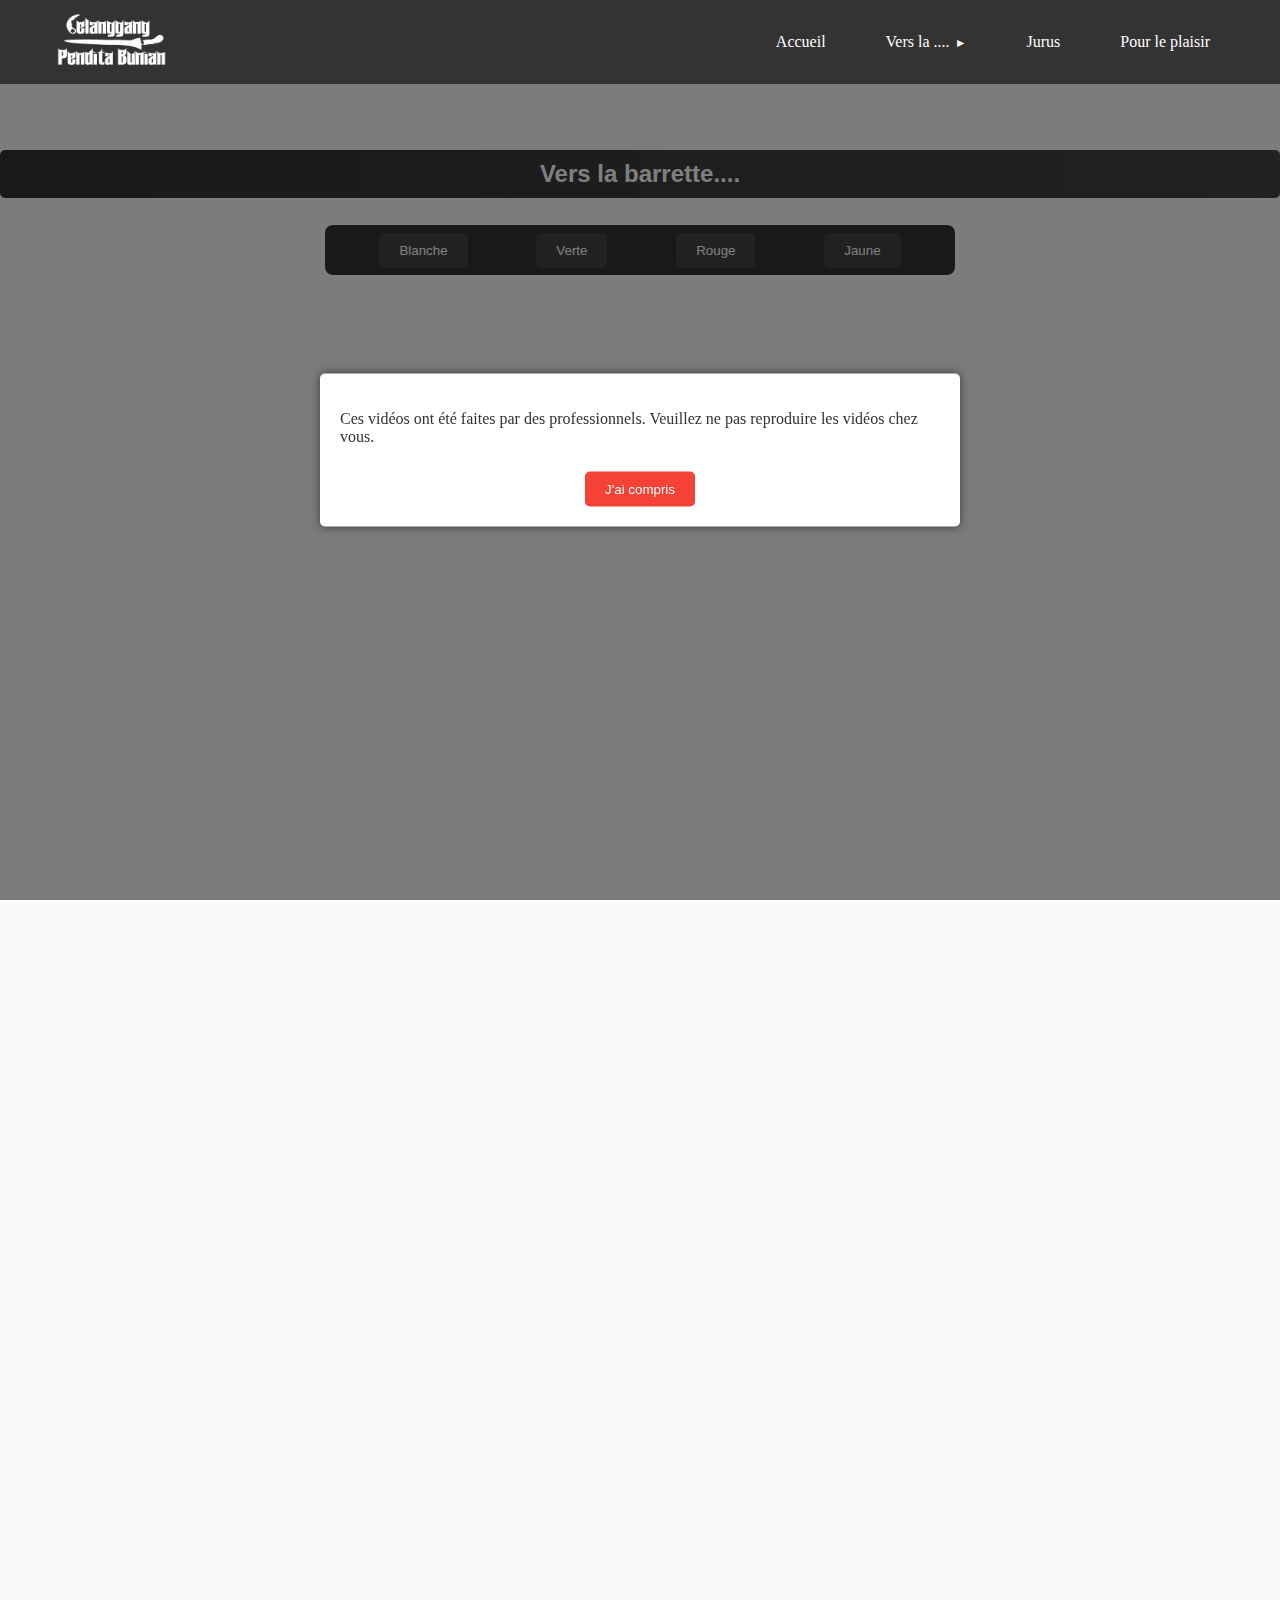
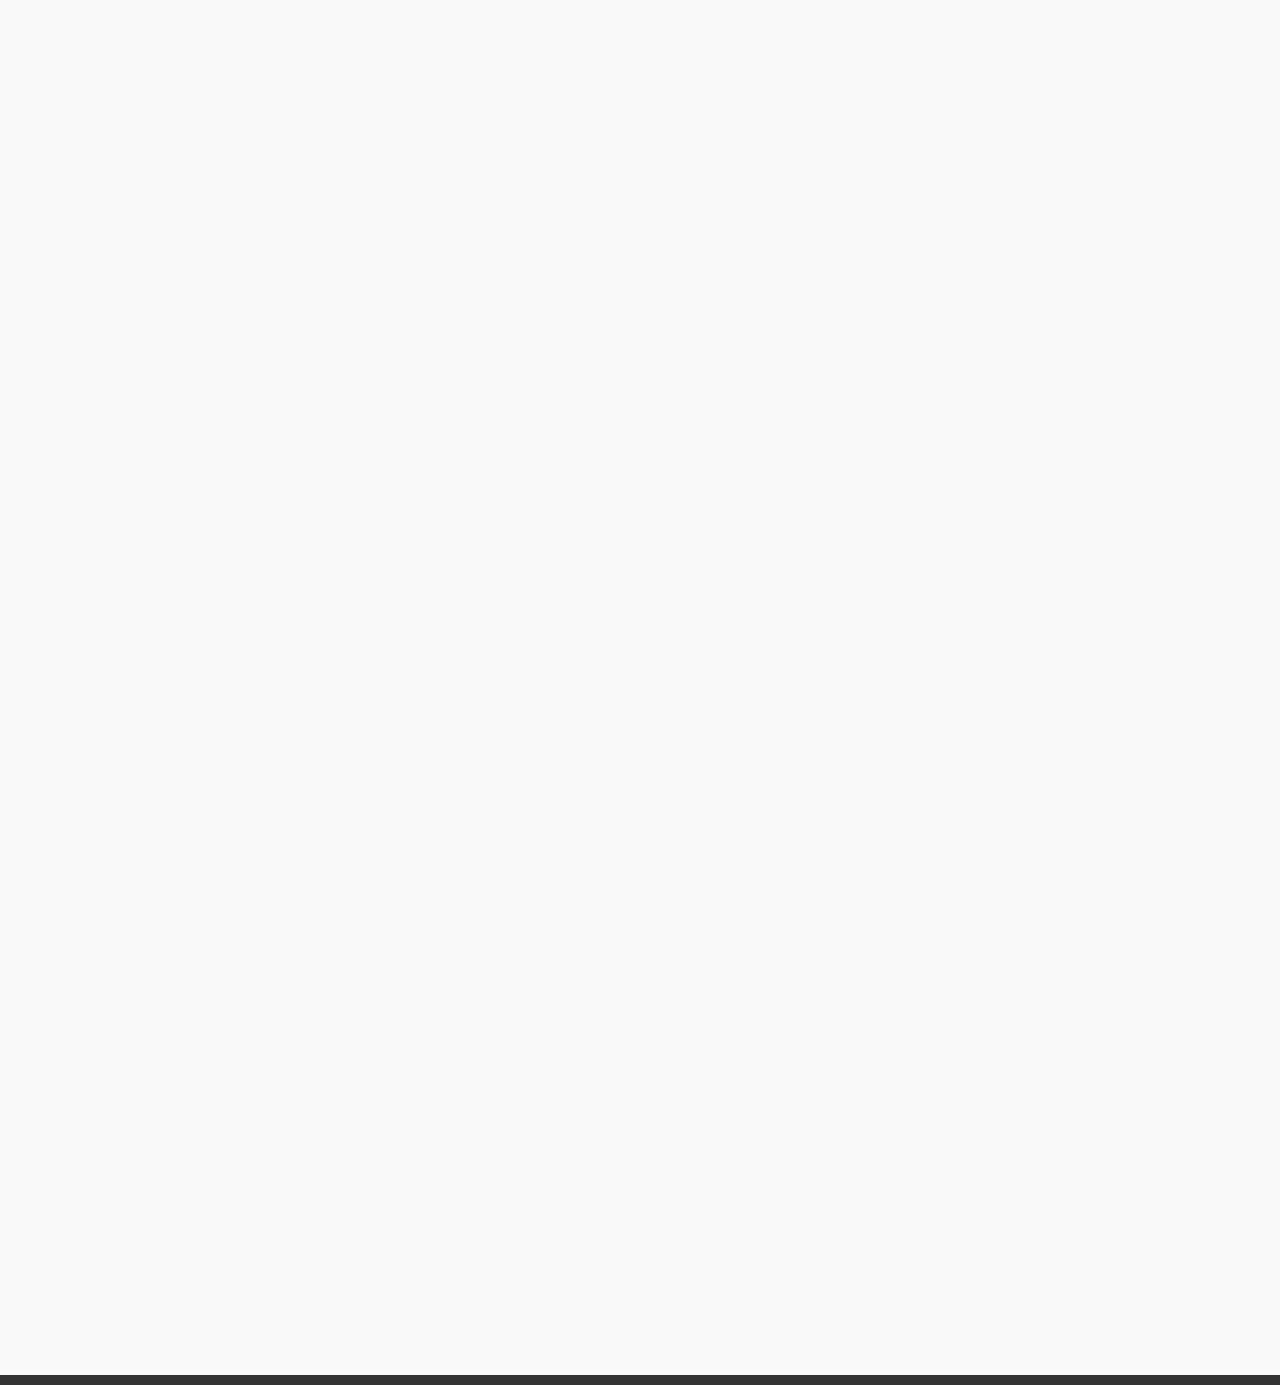
==== commit e2348308: "disclaimer et download" ====
--- a/barrettes.html
+++ b/barrettes.html
@@ -35,34 +35,34 @@
                     <div class="accordion-item">
                         <button class="accordion-header">Vidéo des Kuncimatis (1-7) <span class="accordion-icon">+</span></button>
                         <div class="accordion-content">
-                            <video width="600" height="400" controls>
-                                <source src="assets/Bébé tigre 1-10.mp4" type="video/mp4">
-                                Votre navigateur ne supporte pas la balise vidéo.
-                            </video>
-                        </div>
-                    </div>
-                    <div class="accordion-item">
-                        <button class="accordion-header">Vidéo du Pentas (1-7) <span class="accordion-icon">+</span></button>
-                        <div class="accordion-content">
-                            <video width="600" height="400" controls>
-                                <source src="assets/Bébé tigre 1-10.mp4" type="video/mp4">
-                                Votre navigateur ne supporte pas la balise vidéo.
-                            </video>
-                        </div>
-                    </div>
-                    <div class="accordion-item">
-                        <button class="accordion-header">Vidéo des Kombats (1-7)<span class="accordion-icon">+</span></button>
-                        <div class="accordion-content">
-                            <video width="600" height="600" controls>
-                                <source src="assets/Kombat 1-7.mp4" type="video/mp4">
-                                Votre navigateur ne supporte pas la balise vidéo.
-                            </video>
-                        </div>
-                    </div>
-                    <div class="accordion-item">
-                        <button class="accordion-header">Vidéo du Bébé Tigre (1-10) <span class="accordion-icon">+</span></button>
-                        <div class="accordion-content">
-                            <video width="600" height="400" controls>
+                            <video width="600" height="400" controls controlsList="nodownload">
+                                <source src="assets/Bébé tigre 1-10.mp4" type="video/mp4">
+                                Votre navigateur ne supporte pas la balise vidéo.
+                            </video>
+                        </div>
+                    </div>
+                    <div class="accordion-item">
+                        <button class="accordion-header">Vidéo du Pentas (1-7) <span class="accordion-icon">+</span></button>
+                        <div class="accordion-content">
+                            <video width="600" height="400" controls controlsList="nodownload">
+                                <source src="assets/Bébé tigre 1-10.mp4" type="video/mp4">
+                                Votre navigateur ne supporte pas la balise vidéo.
+                            </video>
+                        </div>
+                    </div>
+                    <div class="accordion-item">
+                        <button class="accordion-header">Vidéo des Kombats (1-7)<span class="accordion-icon">+</span></button>
+                        <div class="accordion-content">
+                            <video width="600" height="600" controls controlsList="nodownload">
+                                <source src="assets/Kombat 1-7.mp4" type="video/mp4">
+                                Votre navigateur ne supporte pas la balise vidéo.
+                            </video>
+                        </div>
+                    </div>
+                    <div class="accordion-item">
+                        <button class="accordion-header">Vidéo du Bébé Tigre (1-10) <span class="accordion-icon">+</span></button>
+                        <div class="accordion-content">
+                            <video width="600" height="400" controls controlsList="nodownload">
                                 <source src="assets/Bébé tigre 1-10.mp4" type="video/mp4">
                                 Votre navigateur ne supporte pas la balise vidéo.
                             </video>
@@ -89,34 +89,34 @@
                     <div class="accordion-item">
                         <button class="accordion-header">Vidéo des Kuncimatis (1-7) <span class="accordion-icon">+</span></button>
                         <div class="accordion-content">
-                            <video width="600" height="400" controls>
-                                <source src="assets/Bébé tigre 1-10.mp4" type="video/mp4">
-                                Votre navigateur ne supporte pas la balise vidéo.
-                            </video>
-                        </div>
-                    </div>
-                    <div class="accordion-item">
-                        <button class="accordion-header">Vidéo du Pentas (1-7) <span class="accordion-icon">+</span></button>
-                        <div class="accordion-content">
-                            <video width="600" height="400" controls>
-                                <source src="assets/Bébé tigre 1-10.mp4" type="video/mp4">
-                                Votre navigateur ne supporte pas la balise vidéo.
-                            </video>
-                        </div>
-                    </div>
-                    <div class="accordion-item">
-                        <button class="accordion-header">Vidéo des Kombats (1-7)<span class="accordion-icon">+</span></button>
-                        <div class="accordion-content">
-                            <video width="600" height="600" controls>
-                                <source src="assets/Kombat 1-7.mp4" type="video/mp4">
-                                Votre navigateur ne supporte pas la balise vidéo.
-                            </video>
-                        </div>
-                    </div>
-                    <div class="accordion-item">
-                        <button class="accordion-header">Vidéo du Bébé Tigre (1-10) <span class="accordion-icon">+</span></button>
-                        <div class="accordion-content">
-                            <video width="600" height="400" controls>
+                            <video width="600" height="400" controls controlsList="nodownload">
+                                <source src="assets/Bébé tigre 1-10.mp4" type="video/mp4">
+                                Votre navigateur ne supporte pas la balise vidéo.
+                            </video>
+                        </div>
+                    </div>
+                    <div class="accordion-item">
+                        <button class="accordion-header">Vidéo du Pentas (1-7) <span class="accordion-icon">+</span></button>
+                        <div class="accordion-content">
+                            <video width="600" height="400" controls controlsList="nodownload">
+                                <source src="assets/Bébé tigre 1-10.mp4" type="video/mp4">
+                                Votre navigateur ne supporte pas la balise vidéo.
+                            </video>
+                        </div>
+                    </div>
+                    <div class="accordion-item">
+                        <button class="accordion-header">Vidéo des Kombats (1-7)<span class="accordion-icon">+</span></button>
+                        <div class="accordion-content">
+                            <video width="600" height="600" controls controlsList="nodownload">
+                                <source src="assets/Kombat 1-7.mp4" type="video/mp4">
+                                Votre navigateur ne supporte pas la balise vidéo.
+                            </video>
+                        </div>
+                    </div>
+                    <div class="accordion-item">
+                        <button class="accordion-header">Vidéo du Bébé Tigre (1-10) <span class="accordion-icon">+</span></button>
+                        <div class="accordion-content">
+                            <video width="600" height="400" controls controlsList="nodownload">
                                 <source src="assets/Bébé tigre 1-10.mp4" type="video/mp4">
                                 Votre navigateur ne supporte pas la balise vidéo.
                             </video>
@@ -143,34 +143,34 @@
                     <div class="accordion-item">
                         <button class="accordion-header">Vidéo des Kuncimatis (1-7) <span class="accordion-icon">+</span></button>
                         <div class="accordion-content">
-                            <video width="600" height="400" controls>
-                                <source src="assets/Bébé tigre 1-10.mp4" type="video/mp4">
-                                Votre navigateur ne supporte pas la balise vidéo.
-                            </video>
-                        </div>
-                    </div>
-                    <div class="accordion-item">
-                        <button class="accordion-header">Vidéo du Pentas (1-7) <span class="accordion-icon">+</span></button>
-                        <div class="accordion-content">
-                            <video width="600" height="400" controls>
-                                <source src="assets/Bébé tigre 1-10.mp4" type="video/mp4">
-                                Votre navigateur ne supporte pas la balise vidéo.
-                            </video>
-                        </div>
-                    </div>
-                    <div class="accordion-item">
-                        <button class="accordion-header">Vidéo des Kombats (1-7)<span class="accordion-icon">+</span></button>
-                        <div class="accordion-content">
-                            <video width="600" height="600" controls>
-                                <source src="assets/Kombat 1-7.mp4" type="video/mp4">
-                                Votre navigateur ne supporte pas la balise vidéo.
-                            </video>
-                        </div>
-                    </div>
-                    <div class="accordion-item">
-                        <button class="accordion-header">Vidéo du Bébé Tigre (1-10) <span class="accordion-icon">+</span></button>
-                        <div class="accordion-content">
-                            <video width="600" height="400" controls>
+                            <video width="600" height="400" controls controlsList="nodownload">
+                                <source src="assets/Bébé tigre 1-10.mp4" type="video/mp4">
+                                Votre navigateur ne supporte pas la balise vidéo.
+                            </video>
+                        </div>
+                    </div>
+                    <div class="accordion-item">
+                        <button class="accordion-header">Vidéo du Pentas (1-7) <span class="accordion-icon">+</span></button>
+                        <div class="accordion-content">
+                            <video width="600" height="400" controls controlsList="nodownload">
+                                <source src="assets/Bébé tigre 1-10.mp4" type="video/mp4">
+                                Votre navigateur ne supporte pas la balise vidéo.
+                            </video>
+                        </div>
+                    </div>
+                    <div class="accordion-item">
+                        <button class="accordion-header">Vidéo des Kombats (1-7)<span class="accordion-icon">+</span></button>
+                        <div class="accordion-content">
+                            <video width="600" height="600" controls controlsList="nodownload">
+                                <source src="assets/Kombat 1-7.mp4" type="video/mp4">
+                                Votre navigateur ne supporte pas la balise vidéo.
+                            </video>
+                        </div>
+                    </div>
+                    <div class="accordion-item">
+                        <button class="accordion-header">Vidéo du Bébé Tigre (1-10) <span class="accordion-icon">+</span></button>
+                        <div class="accordion-content">
+                            <video width="600" height="400" controls controlsList="nodownload">
                                 <source src="assets/Bébé tigre 1-10.mp4" type="video/mp4">
                                 Votre navigateur ne supporte pas la balise vidéo.
                             </video>
@@ -197,34 +197,34 @@
                     <div class="accordion-item">
                         <button class="accordion-header">Vidéo des Kuncimatis (1-7) <span class="accordion-icon">+</span></button>
                         <div class="accordion-content">
-                            <video width="600" height="400" controls>
-                                <source src="assets/Bébé tigre 1-10.mp4" type="video/mp4">
-                                Votre navigateur ne supporte pas la balise vidéo.
-                            </video>
-                        </div>
-                    </div>
-                    <div class="accordion-item">
-                        <button class="accordion-header">Vidéo du Pentas (1-7) <span class="accordion-icon">+</span></button>
-                        <div class="accordion-content">
-                            <video width="600" height="400" controls>
-                                <source src="assets/Bébé tigre 1-10.mp4" type="video/mp4">
-                                Votre navigateur ne supporte pas la balise vidéo.
-                            </video>
-                        </div>
-                    </div>
-                    <div class="accordion-item">
-                        <button class="accordion-header">Vidéo des Kombats (1-7)<span class="accordion-icon">+</span></button>
-                        <div class="accordion-content">
-                            <video width="600" height="600" controls>
-                                <source src="assets/Kombat 1-7.mp4" type="video/mp4">
-                                Votre navigateur ne supporte pas la balise vidéo.
-                            </video>
-                        </div>
-                    </div>
-                    <div class="accordion-item">
-                        <button class="accordion-header">Vidéo du Bébé Tigre (1-10) <span class="accordion-icon">+</span></button>
-                        <div class="accordion-content">
-                            <video width="600" height="400" controls>
+                            <video width="600" height="400" controls controlsList="nodownload">
+                                <source src="assets/Bébé tigre 1-10.mp4" type="video/mp4">
+                                Votre navigateur ne supporte pas la balise vidéo.
+                            </video>
+                        </div>
+                    </div>
+                    <div class="accordion-item">
+                        <button class="accordion-header">Vidéo du Pentas (1-7) <span class="accordion-icon">+</span></button>
+                        <div class="accordion-content">
+                            <video width="600" height="400" controls controlsList="nodownload">
+                                <source src="assets/Bébé tigre 1-10.mp4" type="video/mp4">
+                                Votre navigateur ne supporte pas la balise vidéo.
+                            </video>
+                        </div>
+                    </div>
+                    <div class="accordion-item">
+                        <button class="accordion-header">Vidéo des Kombats (1-7)<span class="accordion-icon">+</span></button>
+                        <div class="accordion-content">
+                            <video width="600" height="600" controls controlsList="nodownload">
+                                <source src="assets/Kombat 1-7.mp4" type="video/mp4">
+                                Votre navigateur ne supporte pas la balise vidéo.
+                            </video>
+                        </div>
+                    </div>
+                    <div class="accordion-item">
+                        <button class="accordion-header">Vidéo du Bébé Tigre (1-10) <span class="accordion-icon">+</span></button>
+                        <div class="accordion-content">
+                            <video width="600" height="400" controls controlsList="nodownload">
                                 <source src="assets/Bébé tigre 1-10.mp4" type="video/mp4">
                                 Votre navigateur ne supporte pas la balise vidéo.
                             </video>
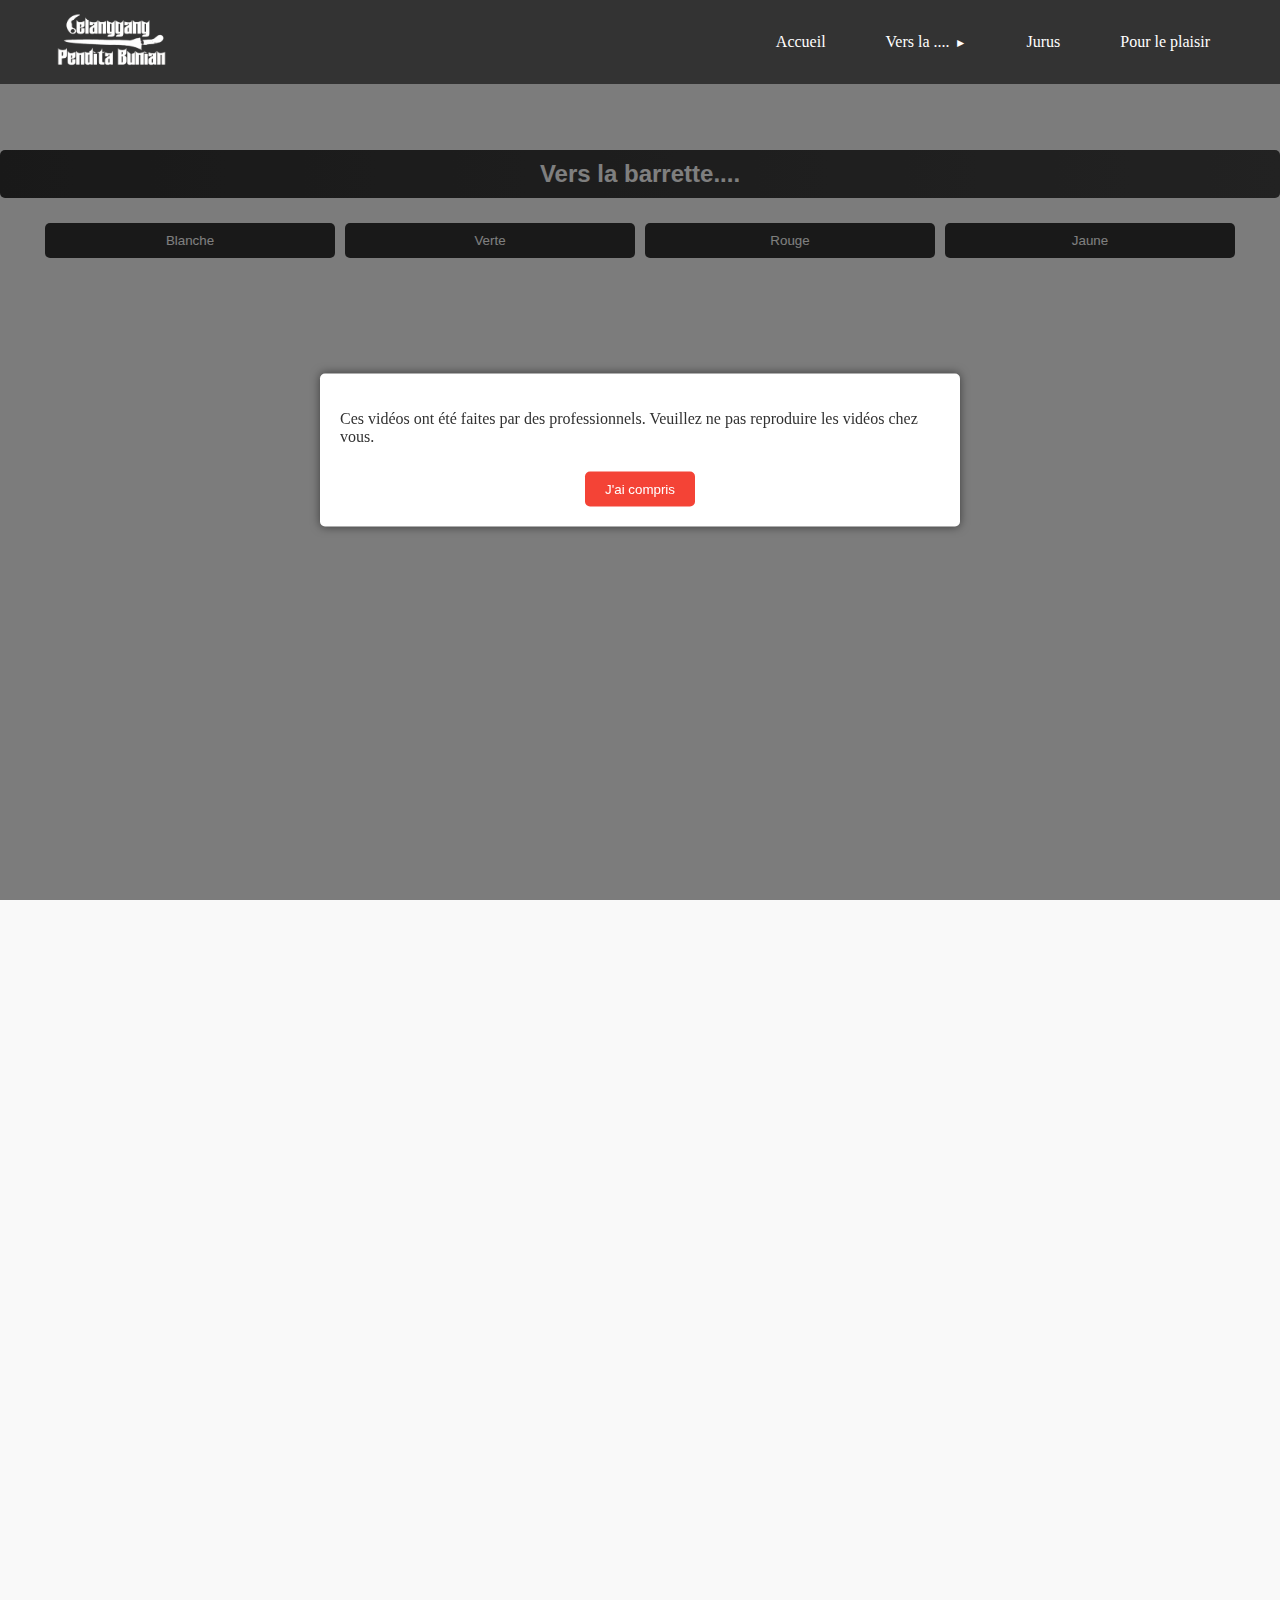
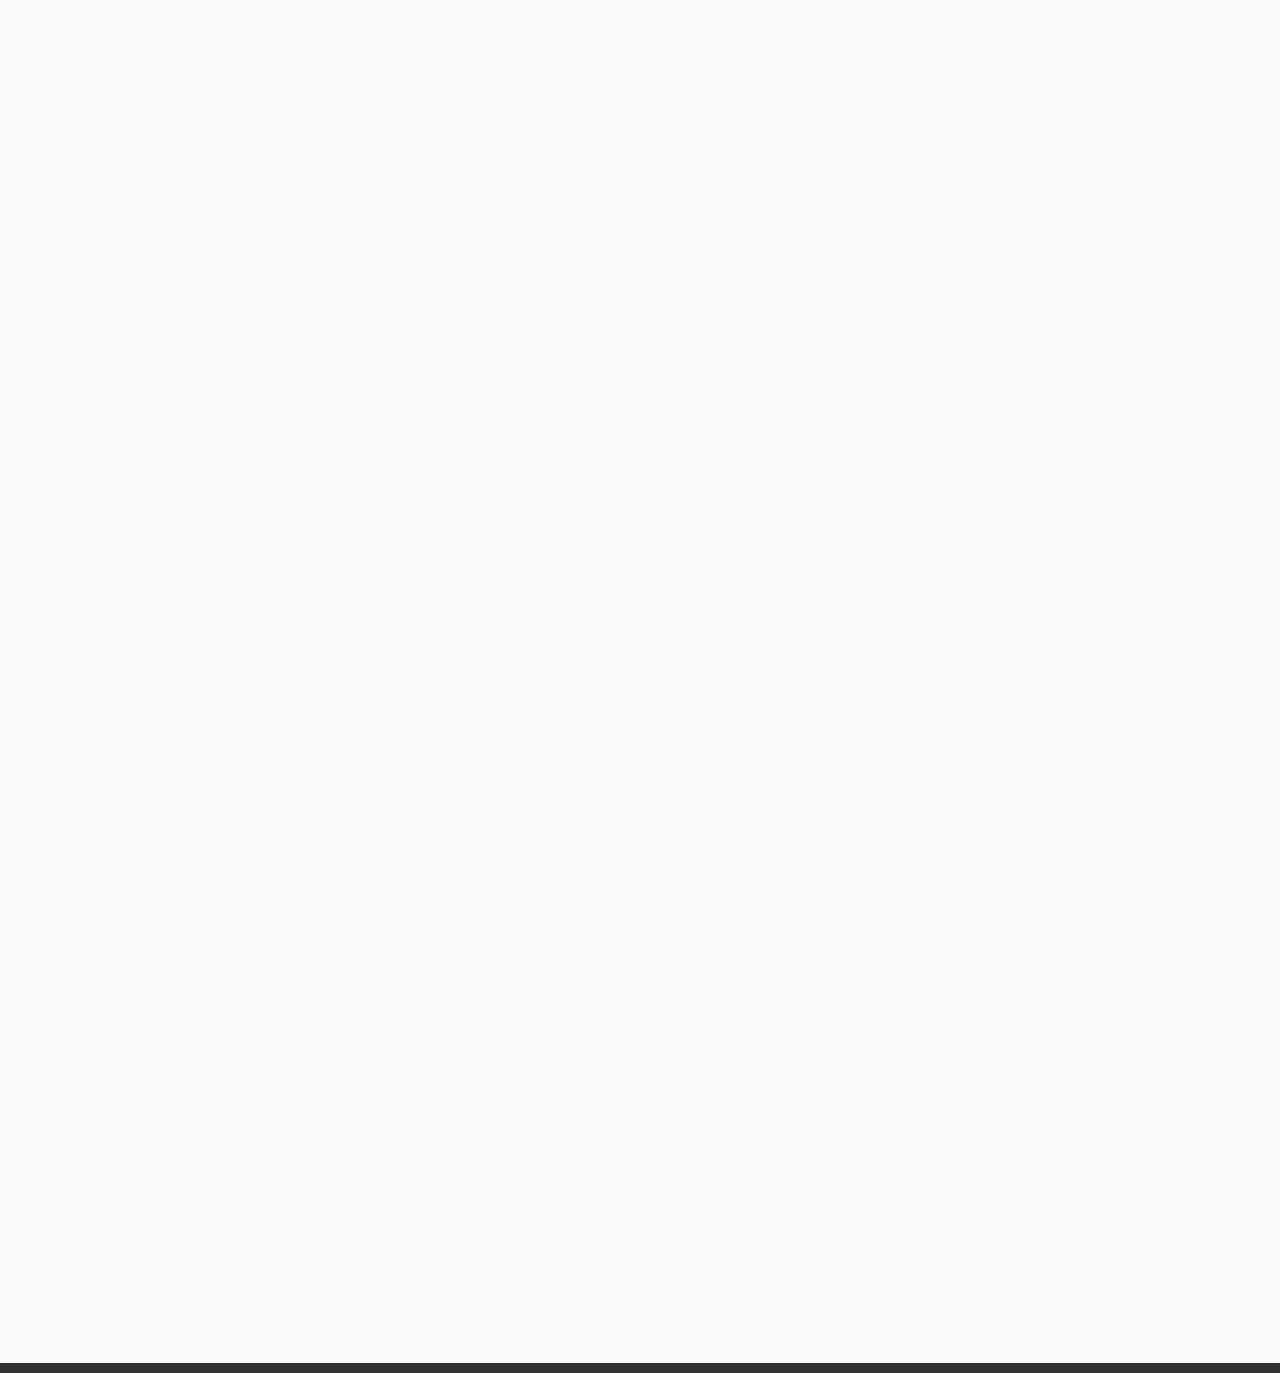
==== commit 85e7bf87: "better button" ====
--- a/barrettes.html
+++ b/barrettes.html
@@ -16,6 +16,7 @@
             <button class="nav-button rouge" data-target="rouge">Rouge</button>
             <button class="nav-button jaune" data-target="jaune">Jaune</button>
         </nav>
+
         <section id="content">
             <div id="blanche" class="content-section">
                 <div class="accordion">
@@ -237,5 +238,6 @@
     <footer>
     </footer>
     <script src="script.js"></script>
+    <script src="disc.js"></script>
 </body>
 </html>--- a/styles.css
+++ b/styles.css
@@ -335,18 +335,6 @@
 }
 
 /* sub-menu */
-
-.sub-navbar {
-    margin: 27px auto 0;
-    position: relative;
-    width: 590px;
-    height: 50px;
-    background-color: #333;
-    border-radius: 8px;
-    display: flex;
-    justify-content: space-around;
-    align-items: center;
-}
 
 .nav-button {
     background-color: #444;
@@ -444,4 +432,36 @@
         background-color: #292929;
         width: 40%;
     }
+}
+
+/* ...existing styles... */
+
+.sub-navbar {
+    display: flex;
+    justify-content: space-around;
+    margin-bottom: 20px;
+}
+
+.nav-button {
+    background-color: #333;
+    color: white;
+    padding: 10px;
+    border: none;
+    cursor: pointer;
+    border-radius: 5px;
+    flex: 1;
+    text-align: center;
+    margin: 5px;
+}
+
+@media (max-width: 768px) {
+    .sub-navbar {
+        flex-direction: column;
+        align-items: stretch;
+    }
+
+    .nav-button {
+        width: 100%;
+        margin-bottom: 10px;
+    }
 }